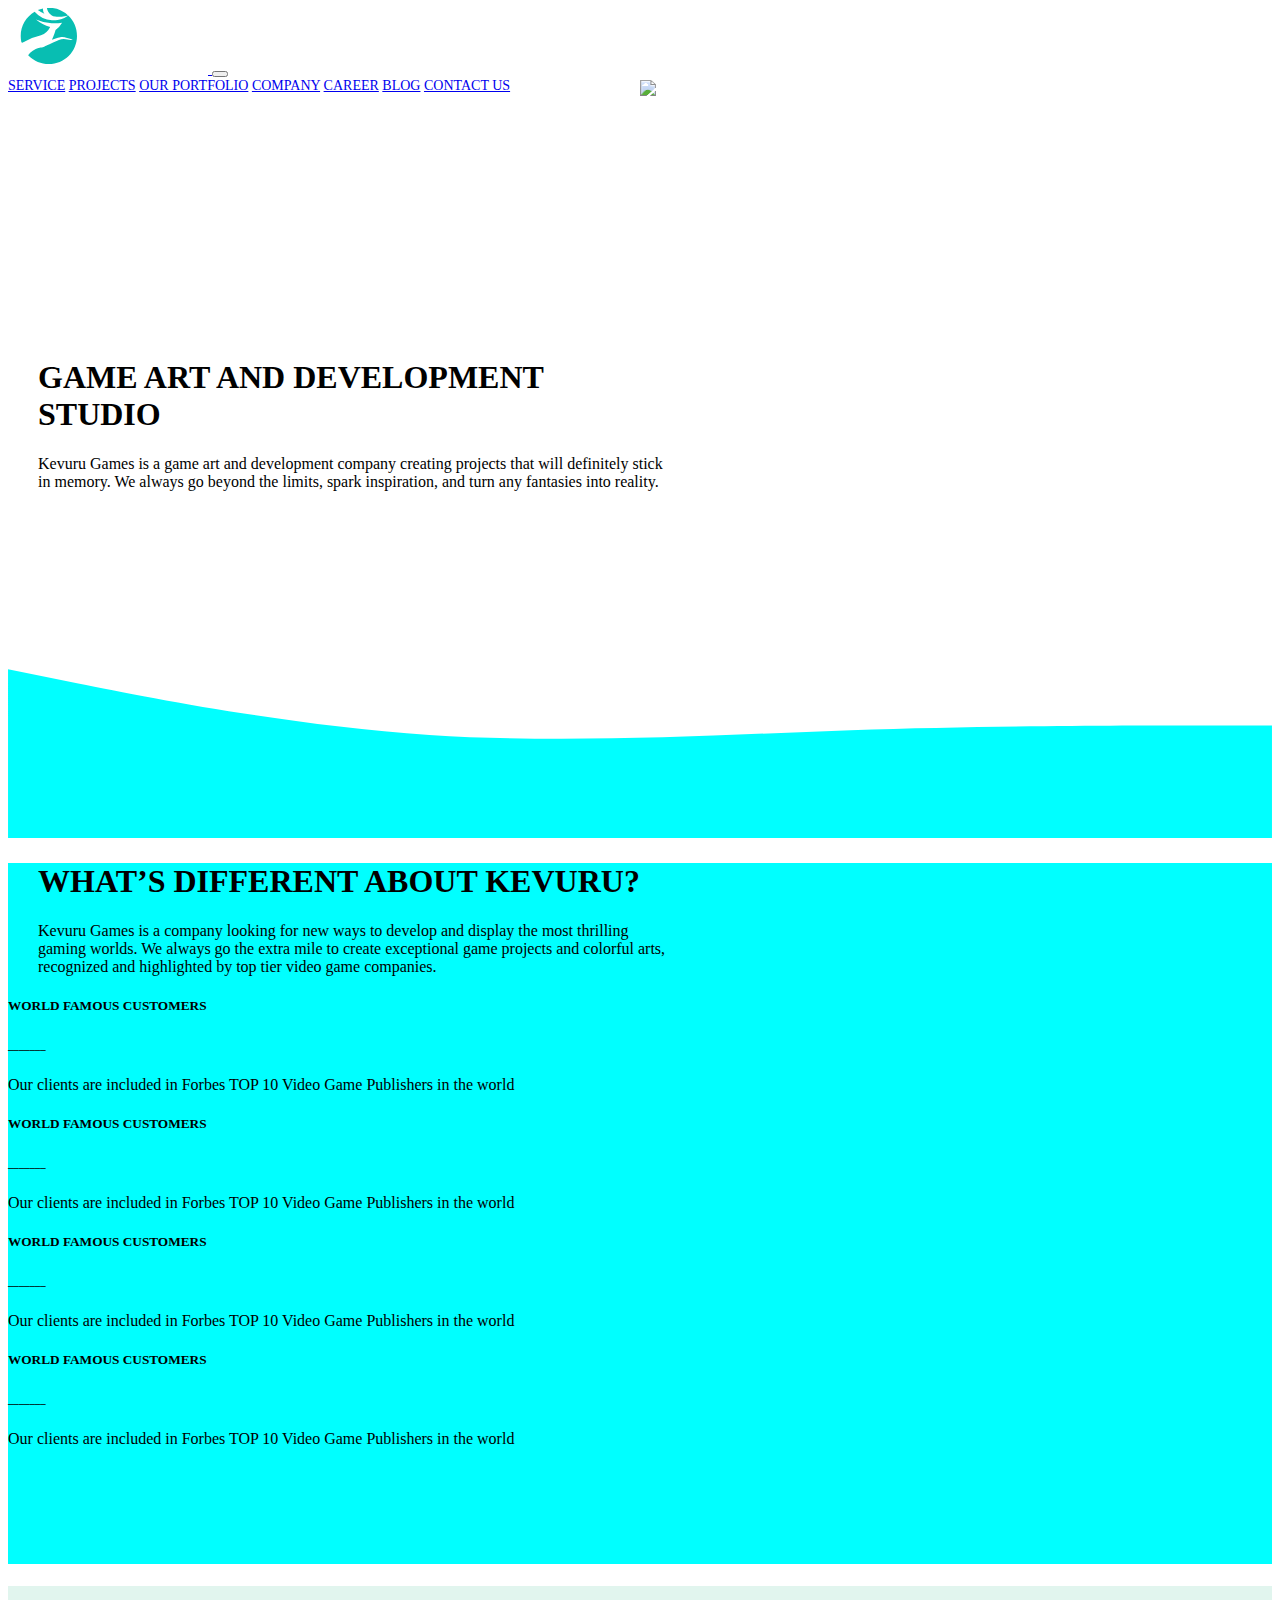
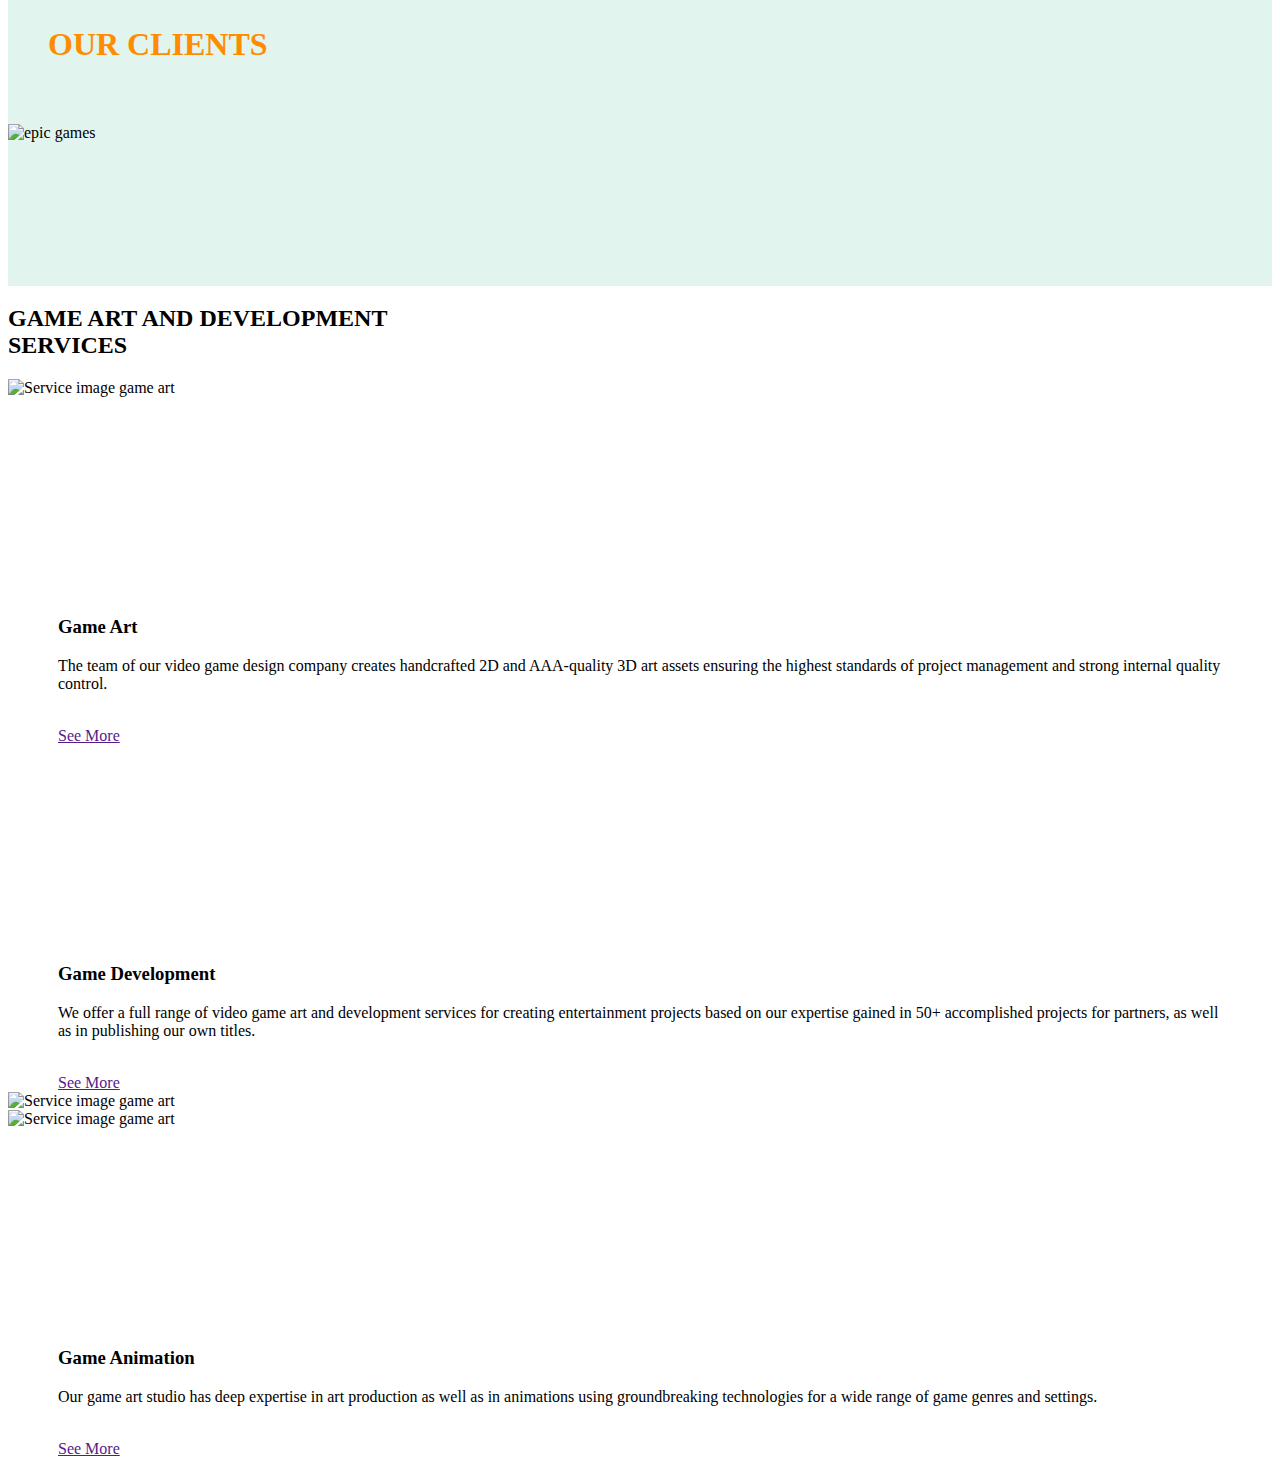
==== index.html @ 8a3c33a3 "first commit" ====
<!DOCTYPE html>
<html lang="en">

<head>
    <!-- Required meta tags -->
    <meta charset="utf-8" />
    <meta name="viewport" content="width=device-width, initial-scale=1" />

    <!-- Bootstrap CSS -->
    <link href="https://cdn.jsdelivr.net/npm/bootstrap@5.0.2/dist/css/bootstrap.min.css" rel="stylesheet"
        integrity="sha384-EVSTQN3/azprG1Anm3QDgpJLIm9Nao0Yz1ztcQTwFspd3yD65VohhpuuCOmLASjC" crossorigin="anonymous" />
    <link rel="stylesheet" href="assets/style.css">

    <title>Hello, world!</title>
</head>

<body>
    <header id="nav-bar" class="fixed-top">
        <nav class="navbar navbar-expand-lg navbar-dark bg-transparant">
            <div class="container">
                <a href="https://kevurugames.com/" class="navbar-brand">
                    <img src="assets/img/logo.svg" alt="Kevuru Games Logo">
                    <!--<img src="/wp-content/themes/classy/dist/img/logo_ten_years.svg" style="width: 200px; margin-top: -30px;" alt="Kevuru Games Logo">-->
                </a>
                <button class="navbar-toggler" type="button" data-bs-toggle="collapse"
                    data-bs-target="#navbarNavAltMarkup" aria-controls="navbarNavAltMarkup" aria-expanded="false"
                    aria-label="Toggle navigation">
                    <span class="navbar-toggler-icon"></span>
                </button>
                <div class="collapse navbar-collapse" id="navbarNavAltMarkup">
                    <div class="navbar-nav fw-bolder font-s-1 ms-auto">
                        <a class="nav-link active mx-2" aria-current="page" href="#">SERVICE</a>
                        <a class="nav-link mx-2" href="project.html">PROJECTS</a>
                        <a class="nav-link mx-2" href="#">OUR PORTFOLIO</a>
                        <a class="nav-link mx-2" href="#">COMPANY</a>
                        <a class="nav-link mx-2" href="#">CAREER</a>
                        <a class="nav-link mx-2" href="#">BLOG</a>
                        <a class="nav-link mx-2" href="#">CONTACT US</a>

                    </div>
                </div>
            </div>
        </nav>
    </header>
    <div class="container-fluid one">
        <section id="banner">
            <div class="se1">
                <h1 class="text-white">GAME ART AND DEVELOPMENT STUDIO</h1>
                <p class=" text-white fs-5">Kevuru Games is a game art and development
                    company creating projects that will definitely stick in memory. We always go beyond the
                    limits, spark inspiration, and turn any fantasies into reality.</p>

            </div>
            <svg xmlns="http://www.w3.org/2000/svg" viewBox="0 0 1440 320">
                <path fill="aqua" fill-opacity="1"
                    d="M0,128L80,144C160,160,320,192,480,202.7C640,213,800,203,960,197.3C1120,192,1280,192,1360,192L1440,192L1440,320L1360,320C1280,320,1120,320,960,320C800,320,640,320,480,320C320,320,160,320,80,320L0,320Z">
                </path>
            </svg>
        </section>

        <section class="service">
            <div class="se2">
                <h1 class="">WHAT’S DIFFERENT
                    ABOUT KEVURU?</h1>
                <p class=" text-white fs-5">Kevuru Games is a company looking for new ways to develop and display the
                    most thrilling gaming worlds. We always go the extra mile to create exceptional game projects and
                    colorful arts, recognized and highlighted by top tier video game companies.</p>
            </div>
            <div class="row">
                <div class="col-sm-3">
                    <div class="card cd">
                        <div class="card-body">
                            <h5 class="card-title">WORLD FAMOUS CUSTOMERS</h5>
                            <h6 class="card-subtitle mb-2 text-muted">_______</h6>
                            <p class="card-text">Our clients are included in Forbes TOP 10 Video Game Publishers in the
                                world</p>
                        </div>
                    </div>
                </div>
                <div class="col-sm-3">

                    <div class="card cd">
                        <div class="card-body">
                            <h5 class="card-title">WORLD FAMOUS CUSTOMERS</h5>
                            <h6 class="card-subtitle mb-2 text-muted">_______</h6>
                            <p class="card-text">Our clients are included in Forbes TOP 10 Video Game Publishers in the
                                world</p>
                        </div>
                    </div>
                </div>
                <div class="col-sm-3">
                    <div class="card cd">
                        <div class="card-body">
                            <h5 class="card-title">WORLD FAMOUS CUSTOMERS</h5>
                            <h6 class="card-subtitle mb-2 text-muted">_______</h6>
                            <p class="card-text">Our clients are included in Forbes TOP 10 Video Game Publishers in the
                                world</p>
                        </div>
                    </div>
                </div>
                <div class="col-sm-3">
                    <div class="card cd">
                        <div class="card-body">
                            <h5 class="card-title">WORLD FAMOUS CUSTOMERS</h5>
                            <h6 class="card-subtitle mb-2 text-muted">_______</h6>
                            <p class="card-text">Our clients are included in Forbes TOP 10 Video Game Publishers in the
                                world</p>
                        </div>
                    </div>
                </div>
            </div>
    </div>
    </section>
    <img src="https://kevurugames.com/wp-content/themes/classy/dist/img/personages/personages-1.png" width="50%"
        class="gobsay">
    </div>
    <div class="container-fluid two">
        <section class="text-center client">
            <h1> OUR CLIENTS</h1>
            <img src="https://kevurugames.com/wp-content/uploads/2020/11/epic-games.svg"
                class="attachment-full size-full" alt="epic games" height="80" width="68" title="epic games 28">
        </section>
    </div>

    <div class="container-fluid there">
        <section class="">
            <h2 class="text-end fs-1 me-5 mt-5"><span class="text-info">GAME ART</span> AND DEVELOPMENT<br>SERVICES
            </h2>
        </section>
        <div class="row">
            <div class="col-sm-6">
                <img src="	https://kevurugames.com/wp-content/themes/classy/dist/img/page/home/service/game-art.png"
                    alt="Service image game art" title="Service image game art" width="120%">
            </div>
            <div class="col-sm-6 ">
                <h3 class="pt-10 fs-1 fw-bolder">Game Art</h3>
                <p class="pp-10 text-justify">
                    The team of our video game design company creates handcrafted 2D and AAA-quality 3D art assets
                    ensuring the highest standards of project management and strong internal quality control.
                </p>
                <br>
                <a href="" class="btn btn-info btn-lg pp-10 text-white">See More</a>
            </div>
        </div>
        <div class="row">
            <div class="col-sm-6 ">
                <h3 class="pt-10 fs-1 fw-bolder">Game Development</h3>
                <p class="pp-10 text-justify">
                    We offer a full range of video game art and development services for creating entertainment projects
                    based on our expertise gained in 50+ accomplished projects for partners, as well as in publishing
                    our own titles.
                </p>
                <br>
                <a href="" class="btn btn-info btn-lg pp-10 text-white">See More</a>
            </div>
            <div class="col-sm-6">
                <img src="https://kevurugames.com/wp-content/themes/classy/dist/img/page/home/service/game-development.png"
                    alt="Service image game art" title="Service image game art" width="120%">
            </div>
        </div>
        <div class="row">
            <div class="col-sm-6">
                <img src="https://kevurugames.com/wp-content/themes/classy/dist/img/page/home/service/game-animation.png"
                    alt="Service image game art" title="Service image game art" width="100%">
            </div>
            <div class="col-sm-6 ">
                <h3 class="pt-10 fs-1 fw-bolder">Game Animation</h3>
                <p class="pp-10 text-justify">
                    Our game art studio has deep expertise in art production as well as in animations using
                    groundbreaking technologies for a wide range of game genres and settings.
                </p>
                <br>
                <a href="" class="btn btn-info btn-lg pp-10 text-white">See More</a>
            </div>
        </div>
    </div>

    <!-- Optional JavaScript; choose one of the two! -->
    <script src="assets/script.js"></script>

    <!-- Option 1: Bootstrap Bundle with Popper -->
    <script src="https://cdn.jsdelivr.net/npm/bootstrap@5.0.2/dist/js/bootstrap.bundle.min.js"
        integrity="sha384-MrcW6ZMFYlzcLA8Nl+NtUVF0sA7MsXsP1UyJoMp4YLEuNSfAP+JcXn/tWtIaxVXM"
        crossorigin="anonymous"></script>

    <!-- Option 2: Separate Popper and Bootstrap JS -->
    <!--
    <script src="https://cdn.jsdelivr.net/npm/@popperjs/core@2.9.2/dist/umd/popper.min.js" integrity="sha384-IQsoLXl5PILFhosVNubq5LC7Qb9DXgDA9i+tQ8Zj3iwWAwPtgFTxbJ8NT4GN1R8p" crossorigin="anonymous"></script>
    <script src="https://cdn.jsdelivr.net/npm/bootstrap@5.0.2/dist/js/bootstrap.min.js" integrity="sha384-cVKIPhGWiC2Al4u+LWgxfKTRIcfu0JTxR+EQDz/bgldoEyl4H0zUF0QKbrJ0EcQF" crossorigin="anonymous"></script>
    -->
</body>

</html>
---- assets/style.css ----
body{
    padding: 0;
}
.navbar-nav>li>a {
    padding-top: 10px;
    padding-bottom: 10px;
    line-height: 15px;
    font-size: 24px;
}

.navbar {
    min-height: 130px;
}

.font-s-1 {
    font-size: 14px;
}

.one{
    position: relative; 
}

#banner {
    background-image: url('https://kevurugames.com/wp-content/uploads/2020/11/slide-bg1.jpg.webp');
}
#banner2 {
    background-image: url('https://kevurugames.com/wp-content/uploads/2020/10/bg-1.png');
    background-size: cover;
}
#banner3 {
    background-image: url('https://kevurugames.com/wp-content/uploads/2020/11/Unity-Development-min.jpg');
    background-size: cover;
}


.se1{
    padding-top: 200px;
    width: 50%;
    margin-left: 30px;
    padding-bottom: 50px;
  

}

.se2{
    width: 50%;
    margin-left: 30px;
}

.gobsay{
    position: absolute;
    top: 80px;
    right: 0;
   
}

svg {
    width: 100%;
  }

.banner__title_home {
    color: #fff;
    font-size: 60px;
    max-width: 650px;
    text-shadow: none;
    letter-spacing: .015em;
    line-height: 1.05;
}

.service{
    display: block;
box-sizing: border-box;
padding-bottom: 100px;
background-color: aqua;
}
.service2{
    display: block;
box-sizing: border-box;
padding-bottom: 100px;
background-image: url('https://kevurugames.com/wp-content/uploads/2020/10/bg-1.png');
}

.cd{
    border-radius: 0px 35px 0px 35px ;
}

.client{
    background-color: rgb(225, 245, 238);
    height: 300px;
}

.client > h1{
    color: #FF8C00;
    padding: 40px;
    font-family: cursive;
}

.pt-10{
    padding-top: 200px;
    margin-left: 50px;
    margin-right: 50px;
}

.pp-10{
    margin-left: 50px;
    margin-right: 50px;
}

.photo{
    height: 250px;
    padding: 10px;
}


.se4{
    background: #ebf8f9 linear-gradient(179.96deg,#fff .04%,hsla(0,0%,100%,0) 43.8%);
}

.drone{
    background-image: url(https://kevurugames.com/wp-content/themes/classy/dist/img/page/portfolio/quadcopter2.png);
    background-size: cover;
    background-position: center;
    z-index: 0;
    width: 100vh;
    height: 100vh;
    position: relative;
}
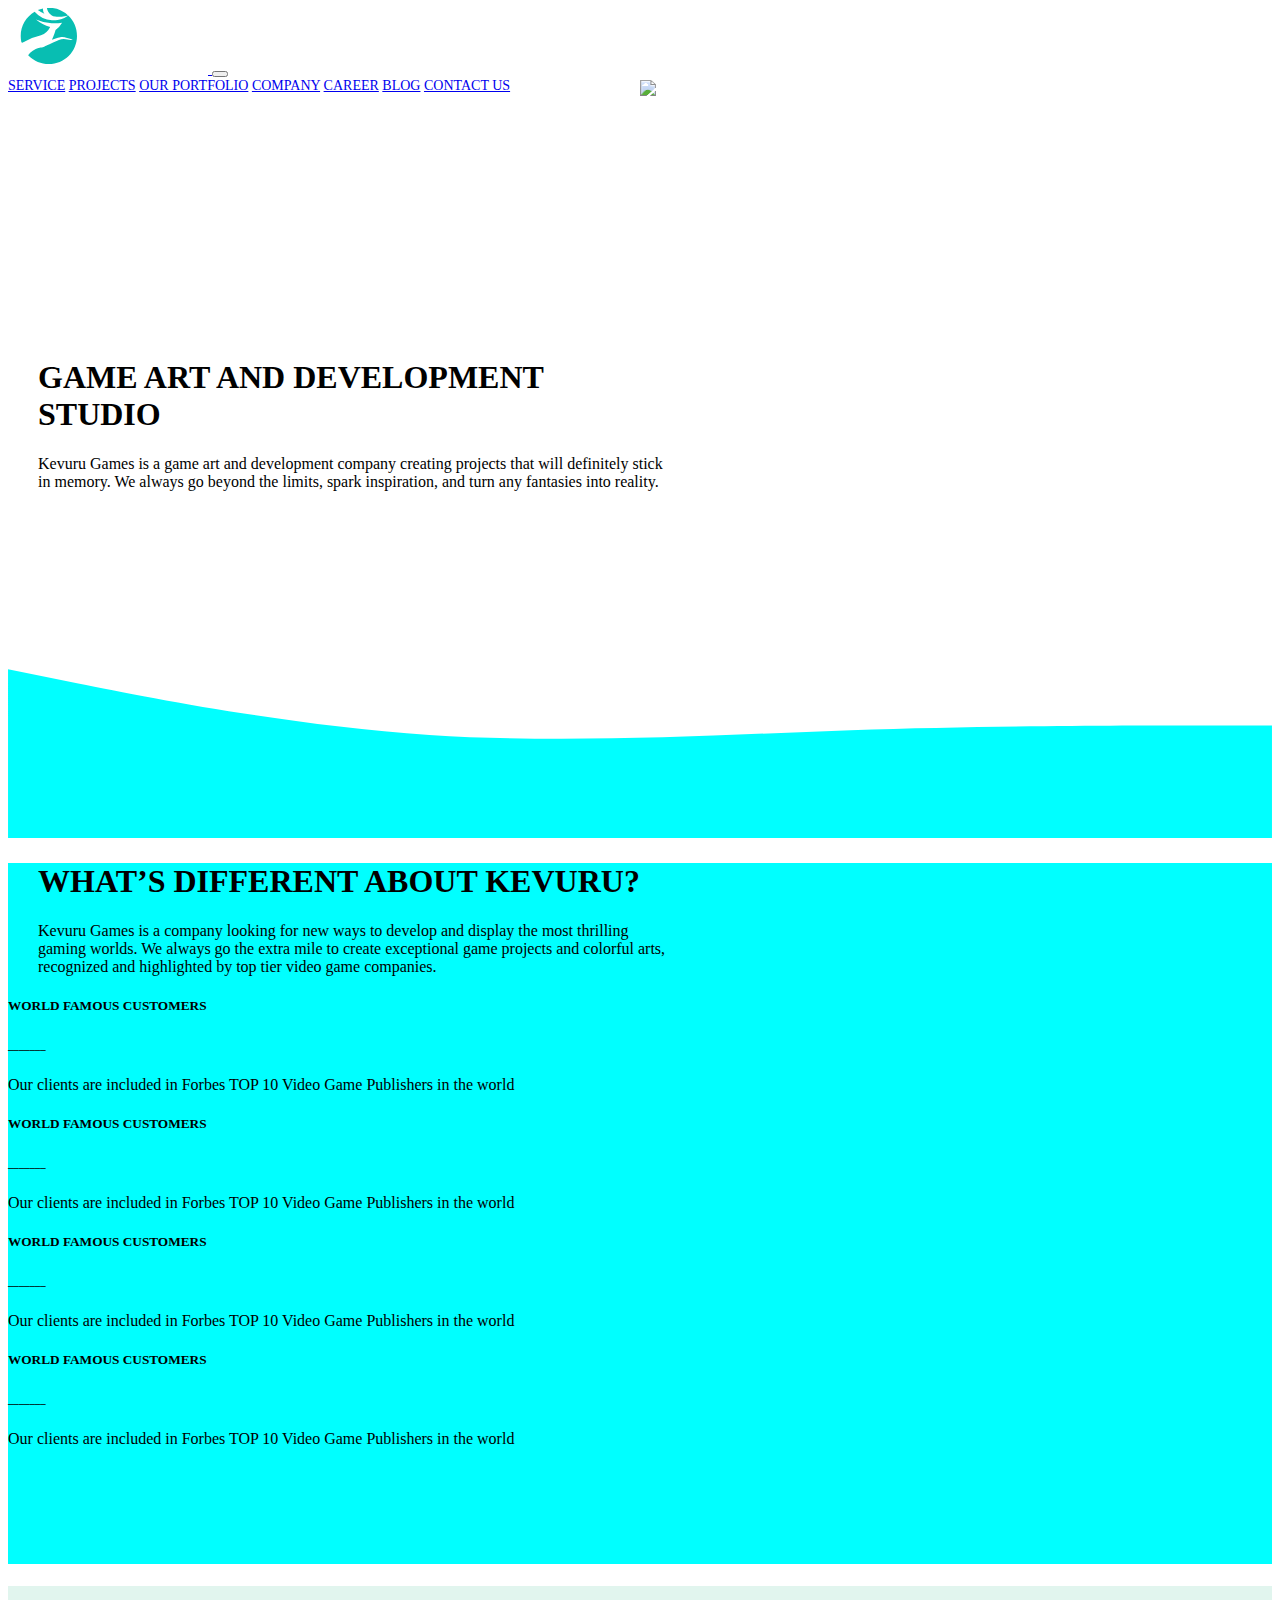
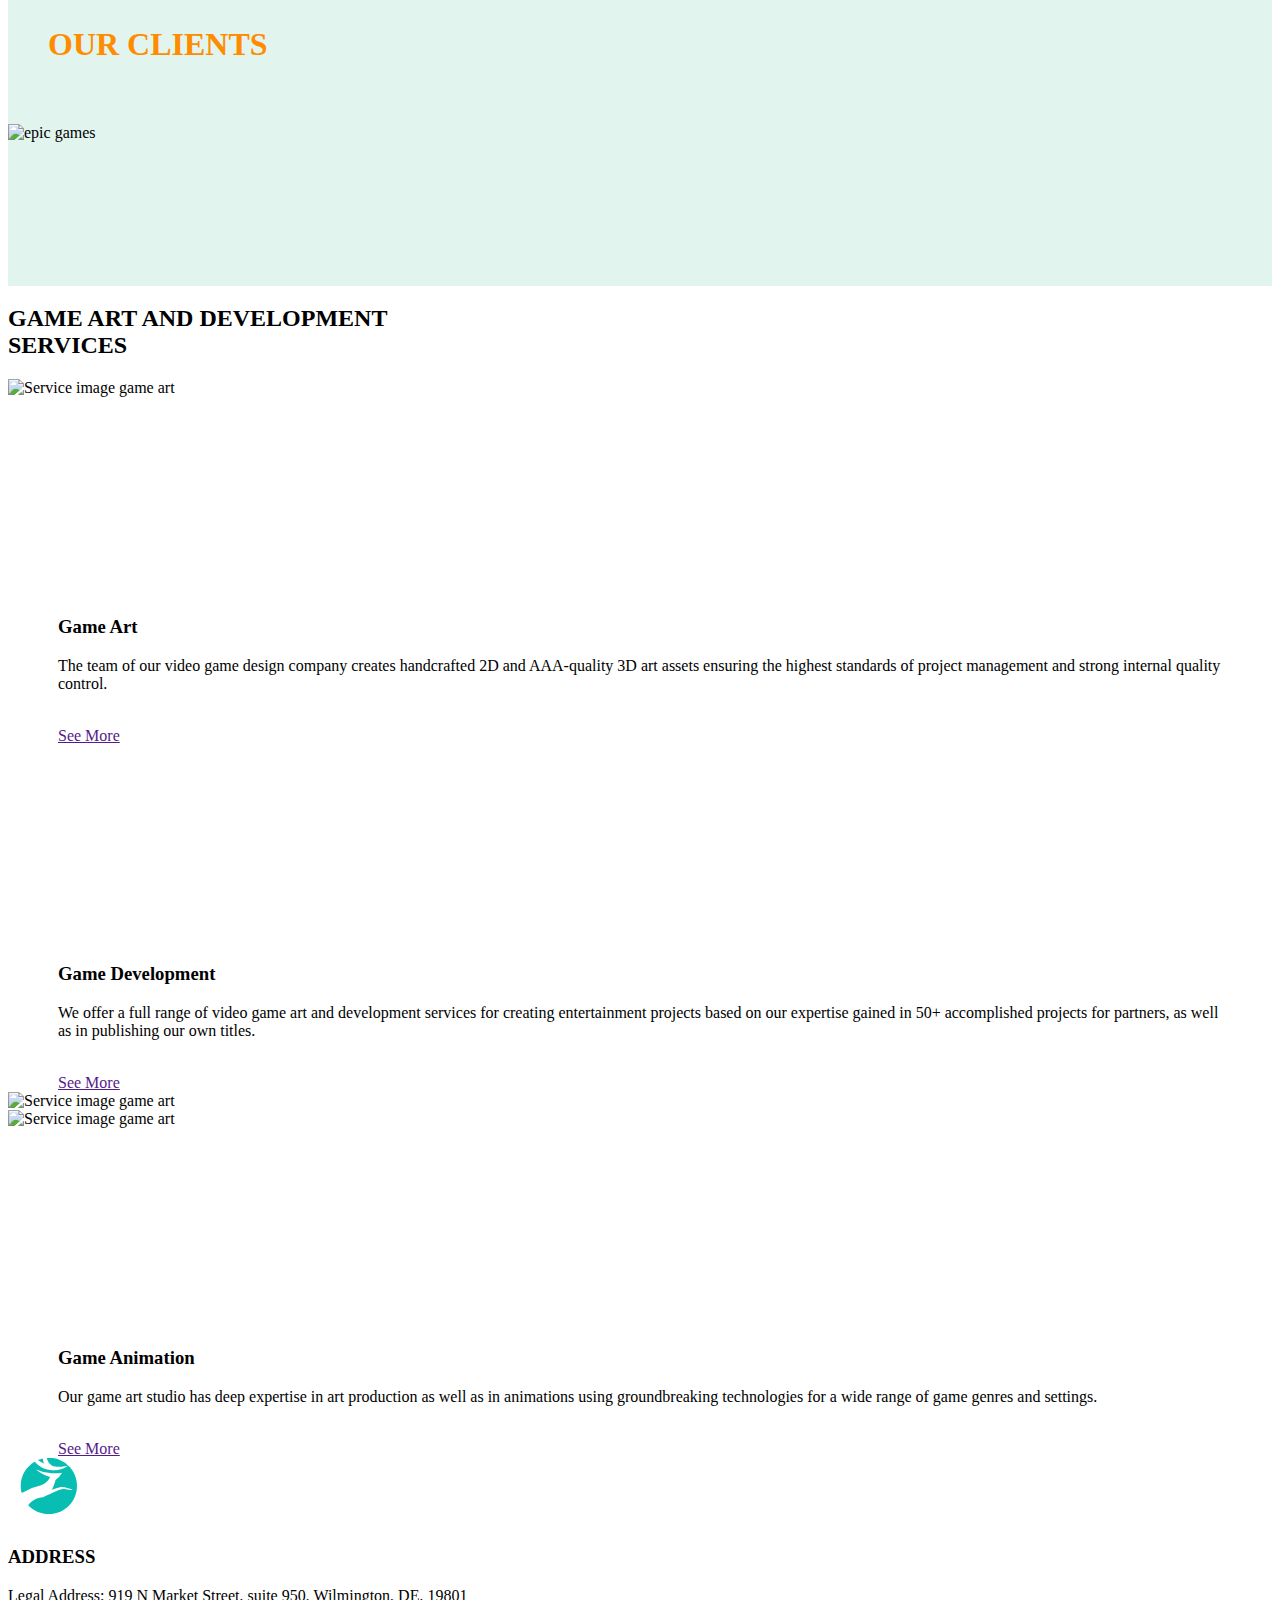
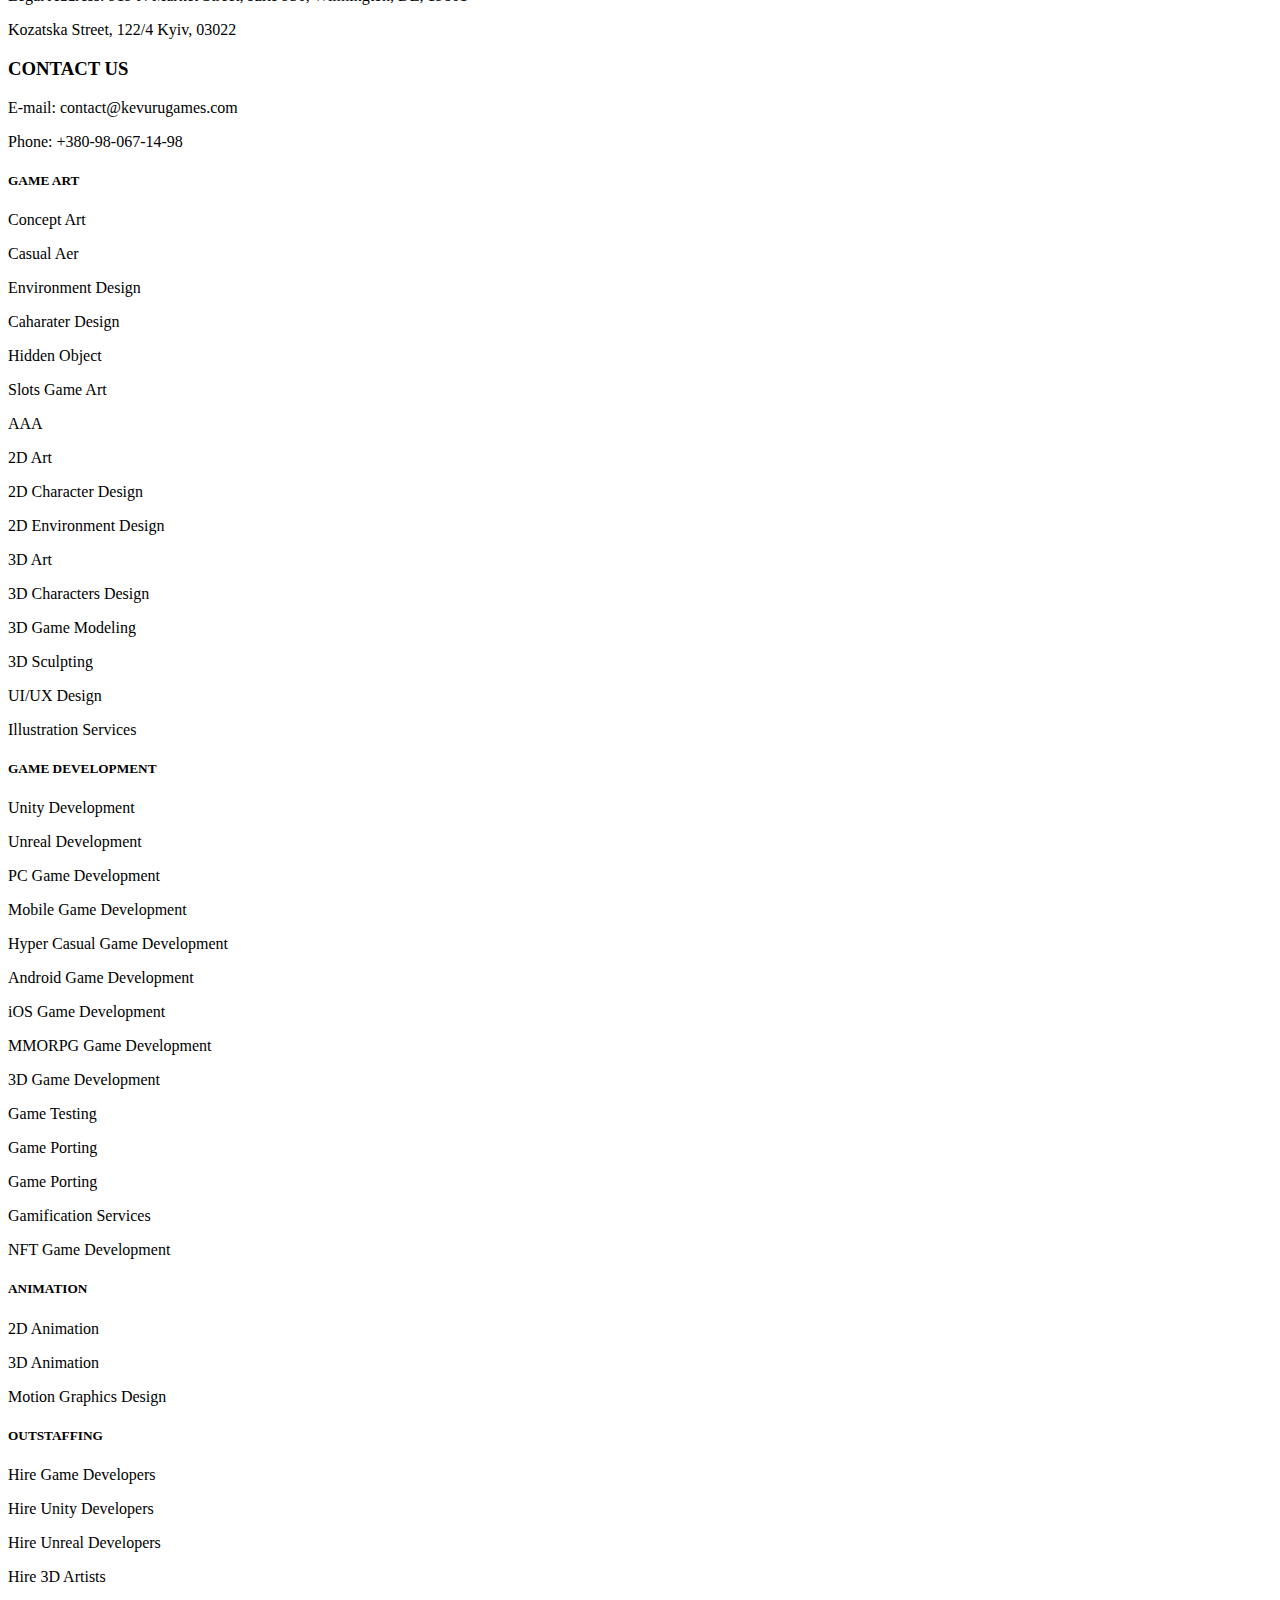
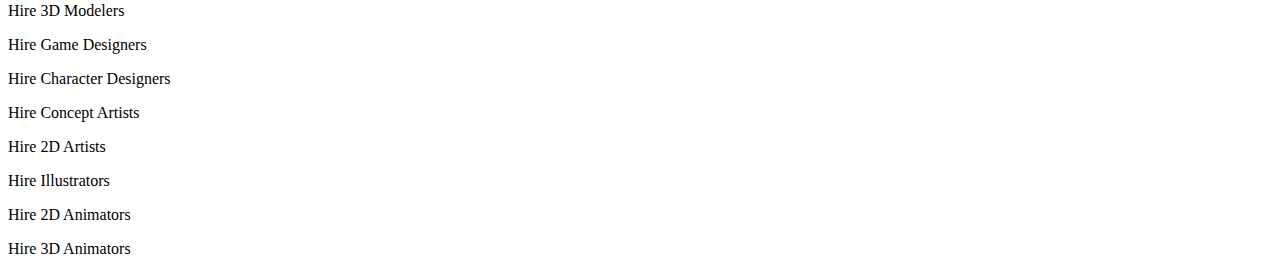
==== commit a7f269f0: "add favicon" ====
--- a/index.html
+++ b/index.html
@@ -10,6 +10,12 @@
     <link href="https://cdn.jsdelivr.net/npm/bootstrap@5.0.2/dist/css/bootstrap.min.css" rel="stylesheet"
         integrity="sha384-EVSTQN3/azprG1Anm3QDgpJLIm9Nao0Yz1ztcQTwFspd3yD65VohhpuuCOmLASjC" crossorigin="anonymous" />
     <link rel="stylesheet" href="assets/style.css">
+
+    <link
+      rel="shortcut icon"
+      href="https://kevurugames.com/favicon.ico"
+      type="image/x-icon"
+    />
 
     <title>Hello, world!</title>
 </head>
@@ -175,6 +181,83 @@
         </div>
     </div>
 
+    <!-- footer -->
+    <section class="container-fluid px-5 py-5 bg-dark">
+        <div class="row py-5 px-5">
+          <div class="col-md-2">
+            <img src="assets/img/logo.svg" alt="logo kevuru" />
+            <h3 class="text-primary my-5">ADDRESS</h3>
+            <p class="text-white mb-2">
+              Legal Address: 919 N Market Street, suite 950, Wilmington, DE, 19801
+            </p>
+            <p class="text-white mb-5">Kozatska Street, 122/4 Kyiv, 03022</p>
+            <h3 class="text-primary mb-3">CONTACT US</h3>
+            <p class="text-white mb-3">
+              E-mail: <span class="text-primary">contact@kevurugames.com</span>
+            </p>
+            <p class="text-white fs-6">Phone: +380-98-067-14-98</p>
+          </div>
+          <div class="col-md-2 text-white mx-5 mt-3">
+            <h5 class="mb-5 text-primary">GAME ART</h5>
+            <p class="my-2">Concept Art</p>
+            <p class="my-2">Casual Aer</p>
+            <p class="my-2">Environment Design</p>
+            <p class="my-2">Caharater Design</p>
+            <p class="my-2">Hidden Object</p>
+            <p class="my-2">Slots Game Art</p>
+            <p class="my-2">AAA</p>
+            <p class="my-2">2D Art</p>
+            <p class="my-2">2D Character Design</p>
+            <p class="my-2">2D Environment Design</p>
+            <p class="my-2">3D Art</p>
+            <p class="my-2">3D Characters Design</p>
+            <p class="my-2">3D Game Modeling</p>
+            <p class="my-2">3D Sculpting</p>
+            <p class="my-2">UI/UX Design</p>
+            <p class="my-2">Illustration Services</p>
+          </div>
+          <div class="col-md-3 text-white mx-5 mt-3">
+            <h5 class="mb-5 text-primary">GAME DEVELOPMENT</h5>
+            <p class="my-2">Unity Development</p>
+            <p class="my-2">Unreal Development</p>
+            <p class="my-2">PC Game Development</p>
+            <p class="my-2">Mobile Game Development</p>
+            <p class="my-2">Hyper Casual Game Development</p>
+            <p class="my-2">Android Game Development</p>
+            <p class="my-2">iOS Game Development</p>
+            <p class="my-2">MMORPG Game Development</p>
+            <p class="my-2">3D Game Development</p>
+            <p class="my-2">Game Testing</p>
+            <p class="my-2">Game Porting</p>
+            <p class="my-2">Game Porting</p>
+            <p class="my-2">Gamification Services</p>
+            <p class="my-2">NFT Game Development</p>
+          </div>
+          <div class="col-md-2 text-white mx-5 mt-3">
+            <h5 class="mb-5 text-primary">ANIMATION</h5>
+            <p class="my-2">2D Animation</p>
+            <p class="my-2">3D Animation</p>
+            <p class="my-2">Motion Graphics Design</p>
+          </div>
+          <div class="col-md-3 text-white mx-5 mt-3">
+            <h5 class="mb-5 text-primary">OUTSTAFFING</h5>
+            <p class="my-2">Hire Game Developers</p>
+            <p class="my-2">Hire Unity Developers</p>
+            <p class="my-2">Hire Unreal Developers</p>
+            <p class="my-2">Hire 3D Artists</p>
+            <p class="my-2">Hire 3D Modelers</p>
+            <p class="my-2">Hire Game Designers</p>
+            <p class="my-2">Hire Character Designers</p>
+            <p class="my-2">Hire Concept Artists</p>
+            <p class="my-2">Hire 2D Artists</p>
+            <p class="my-2">Hire Illustrators</p>
+            <p class="my-2">Hire 2D Animators</p>
+            <p class="my-2">Hire 3D Animators</p>
+          </div>
+        </div>
+    </section>
+      <!-- end footer -->
+
     <!-- Optional JavaScript; choose one of the two! -->
     <script src="assets/script.js"></script>
 
--- a/assets/style.css
+++ b/assets/style.css
@@ -124,4 +124,47 @@
     width: 100vh;
     height: 100vh;
     position: relative;
+}
+
+.icons{
+    background-image: url(https://kevurugames.com/wp-content/themes/classy/dist/img/page/2d/benefits-wreath.png);
+    background-size: cover;
+    height: 65px;
+    width: 120px;
+}
+
+.icon{
+    width: 40px;
+    height: 40px;
+}
+
+#uper-top-footer{
+    background-image: url(https://kevurugames.com/wp-content/themes/classy/dist/img/footer-bg-top.png);
+    background-size: cover;
+    width: 100%;
+    height: 30px;
+    margin-left: 3px;
+}
+
+#top-footer{
+    background-image: url(https://kevurugames.com/wp-content/themes/classy/dist/img/footer-bg.jpg);
+    background-size: cover;
+    background-position: top left;
+    width: 100%;
+    height: 70%;
+}
+
+.kartu{
+    border-radius: 20px;
+    width: 600px;
+    background-color: rgba(0, 0, 0, 0.5);
+}
+
+.inputan{
+    border: none;
+    background: transparent;
+    border-bottom: 1px solid hsla(0,0%,100%,.25);
+    color: hsla(0,0%,100%,.7);
+    font-size: 14px;
+    width: 100%;
 }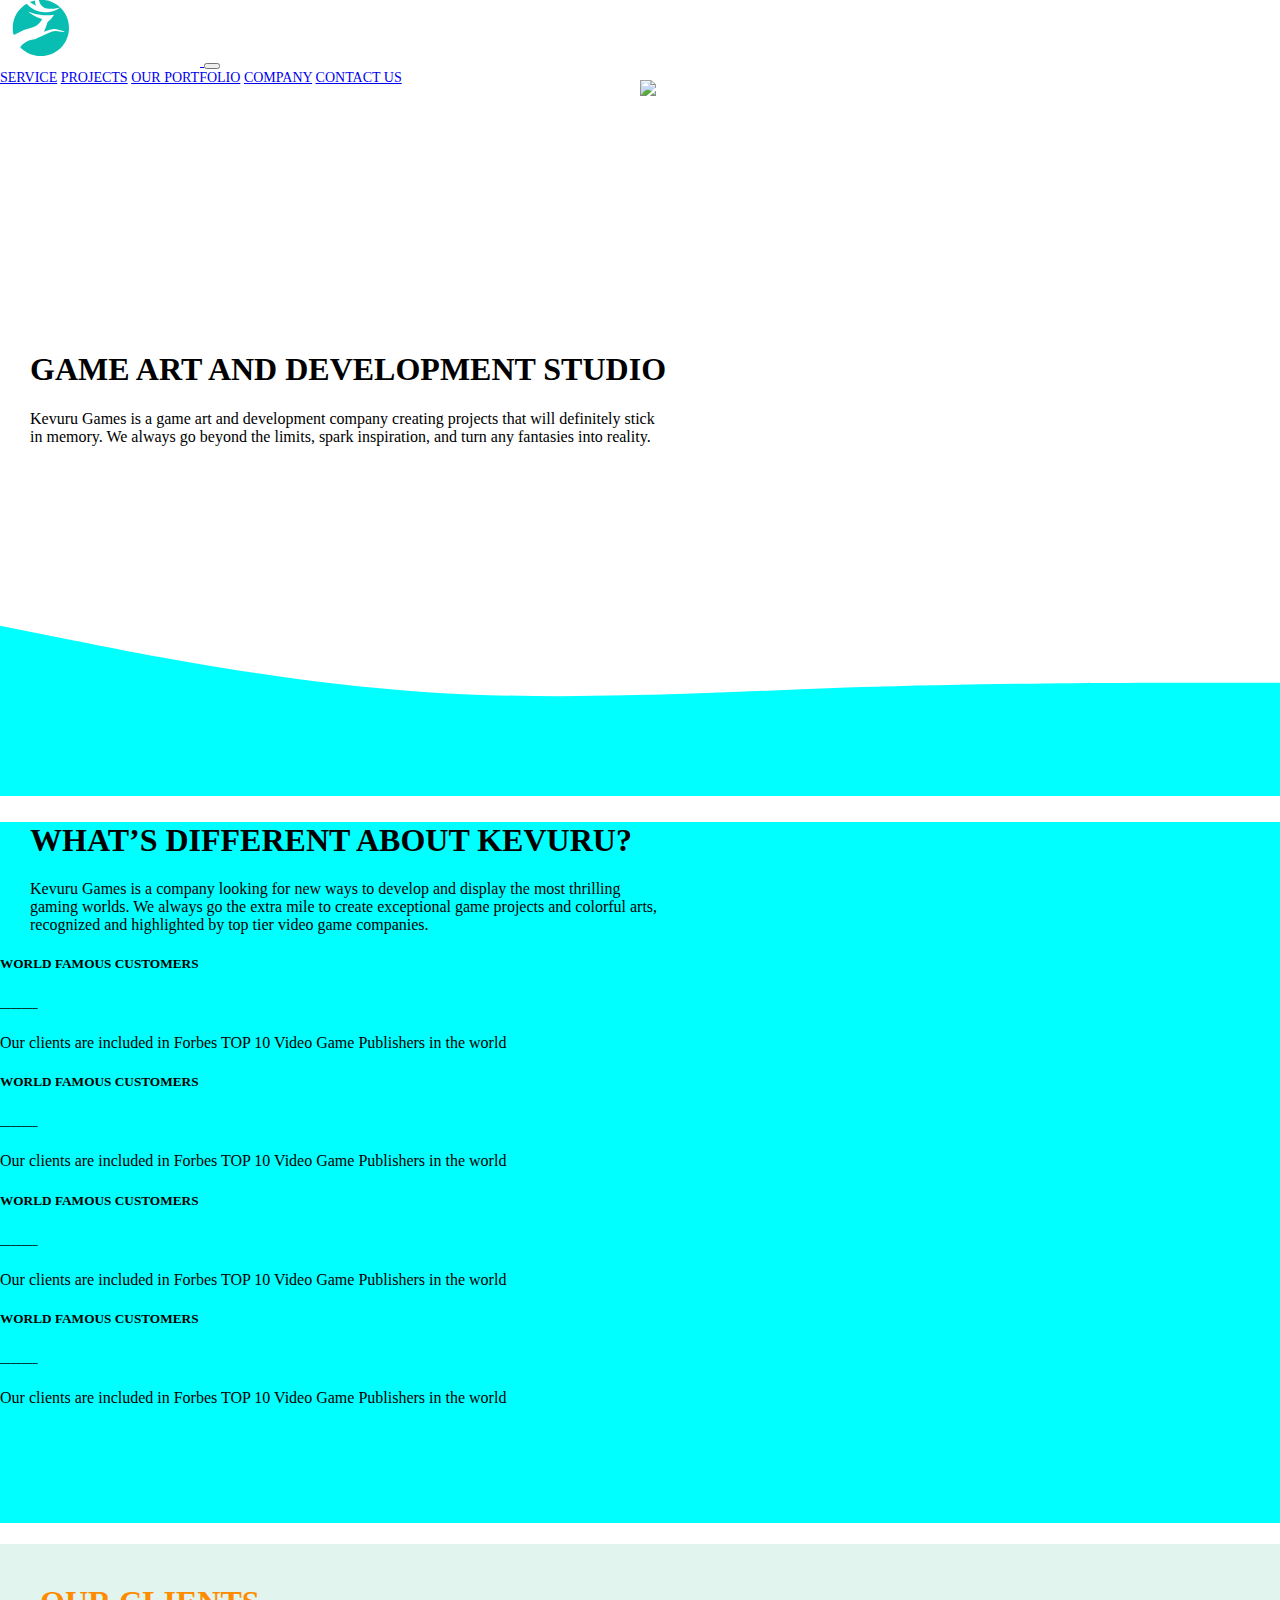
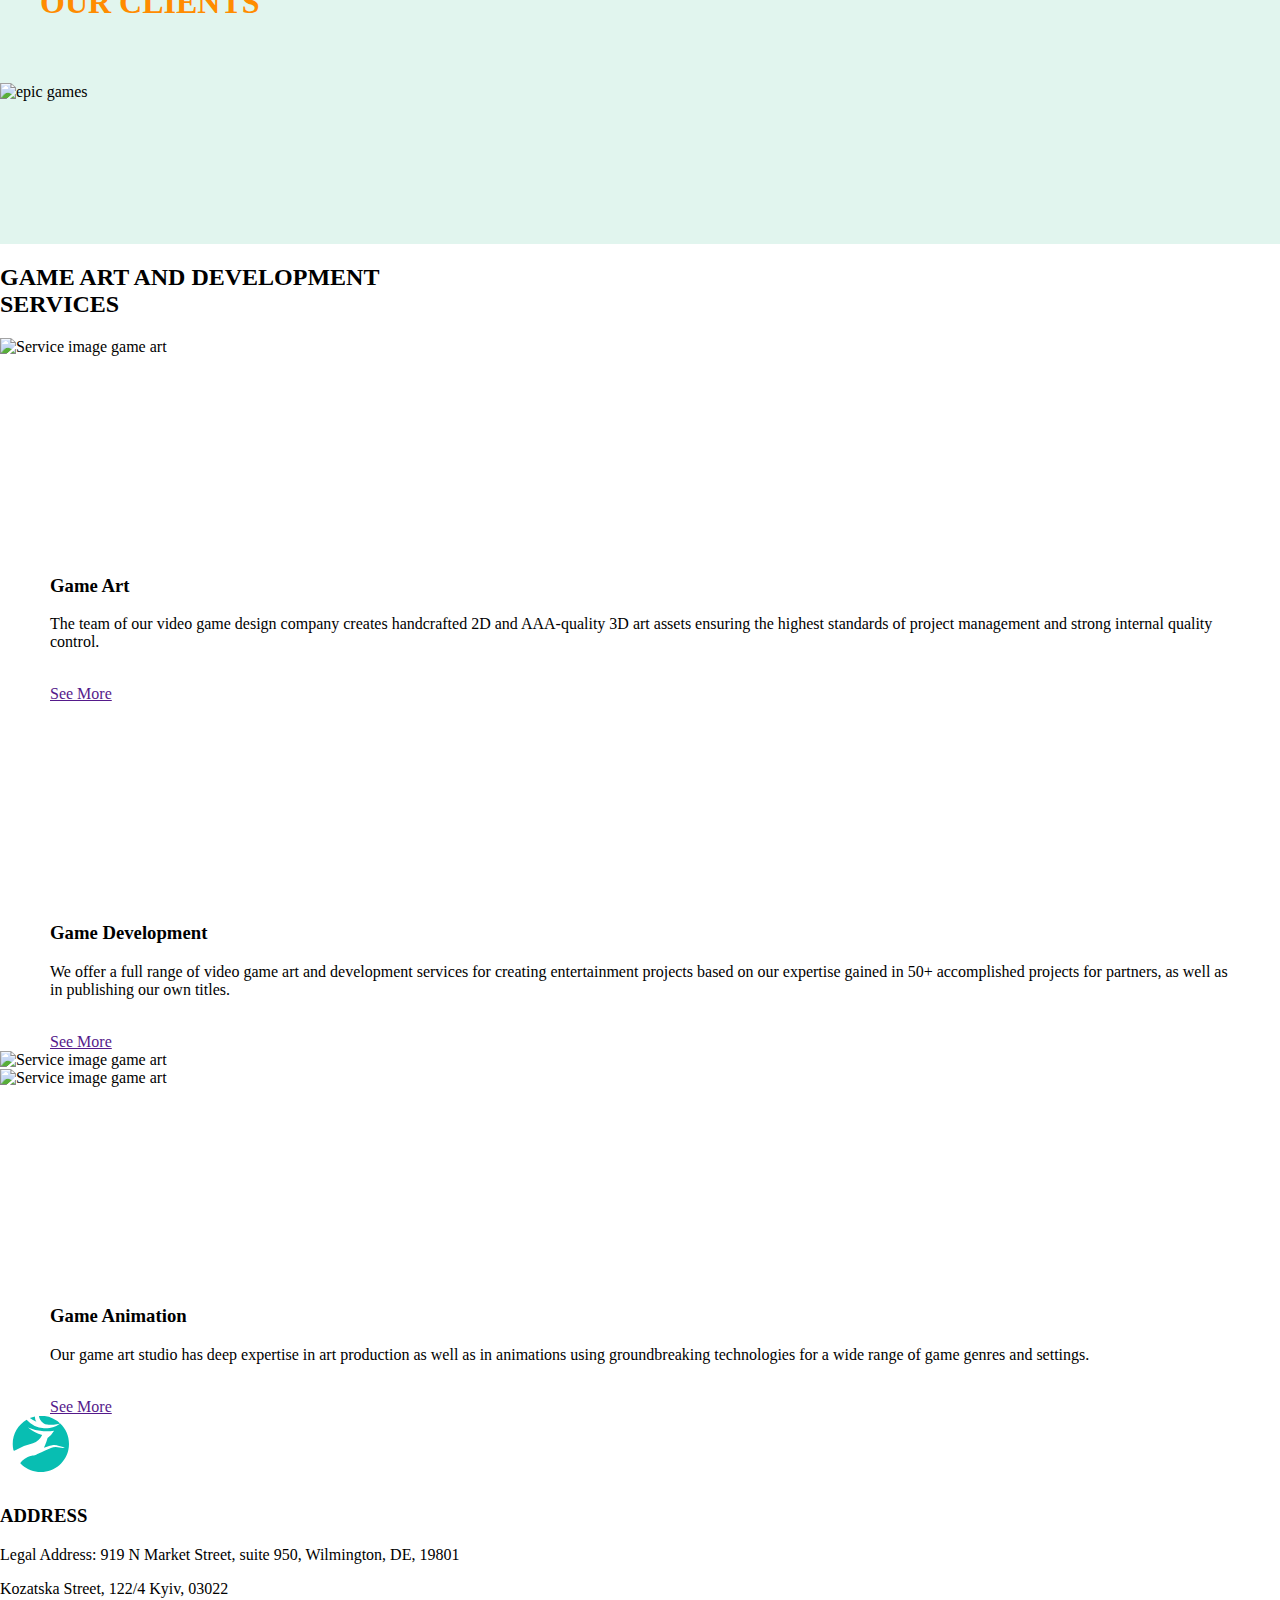
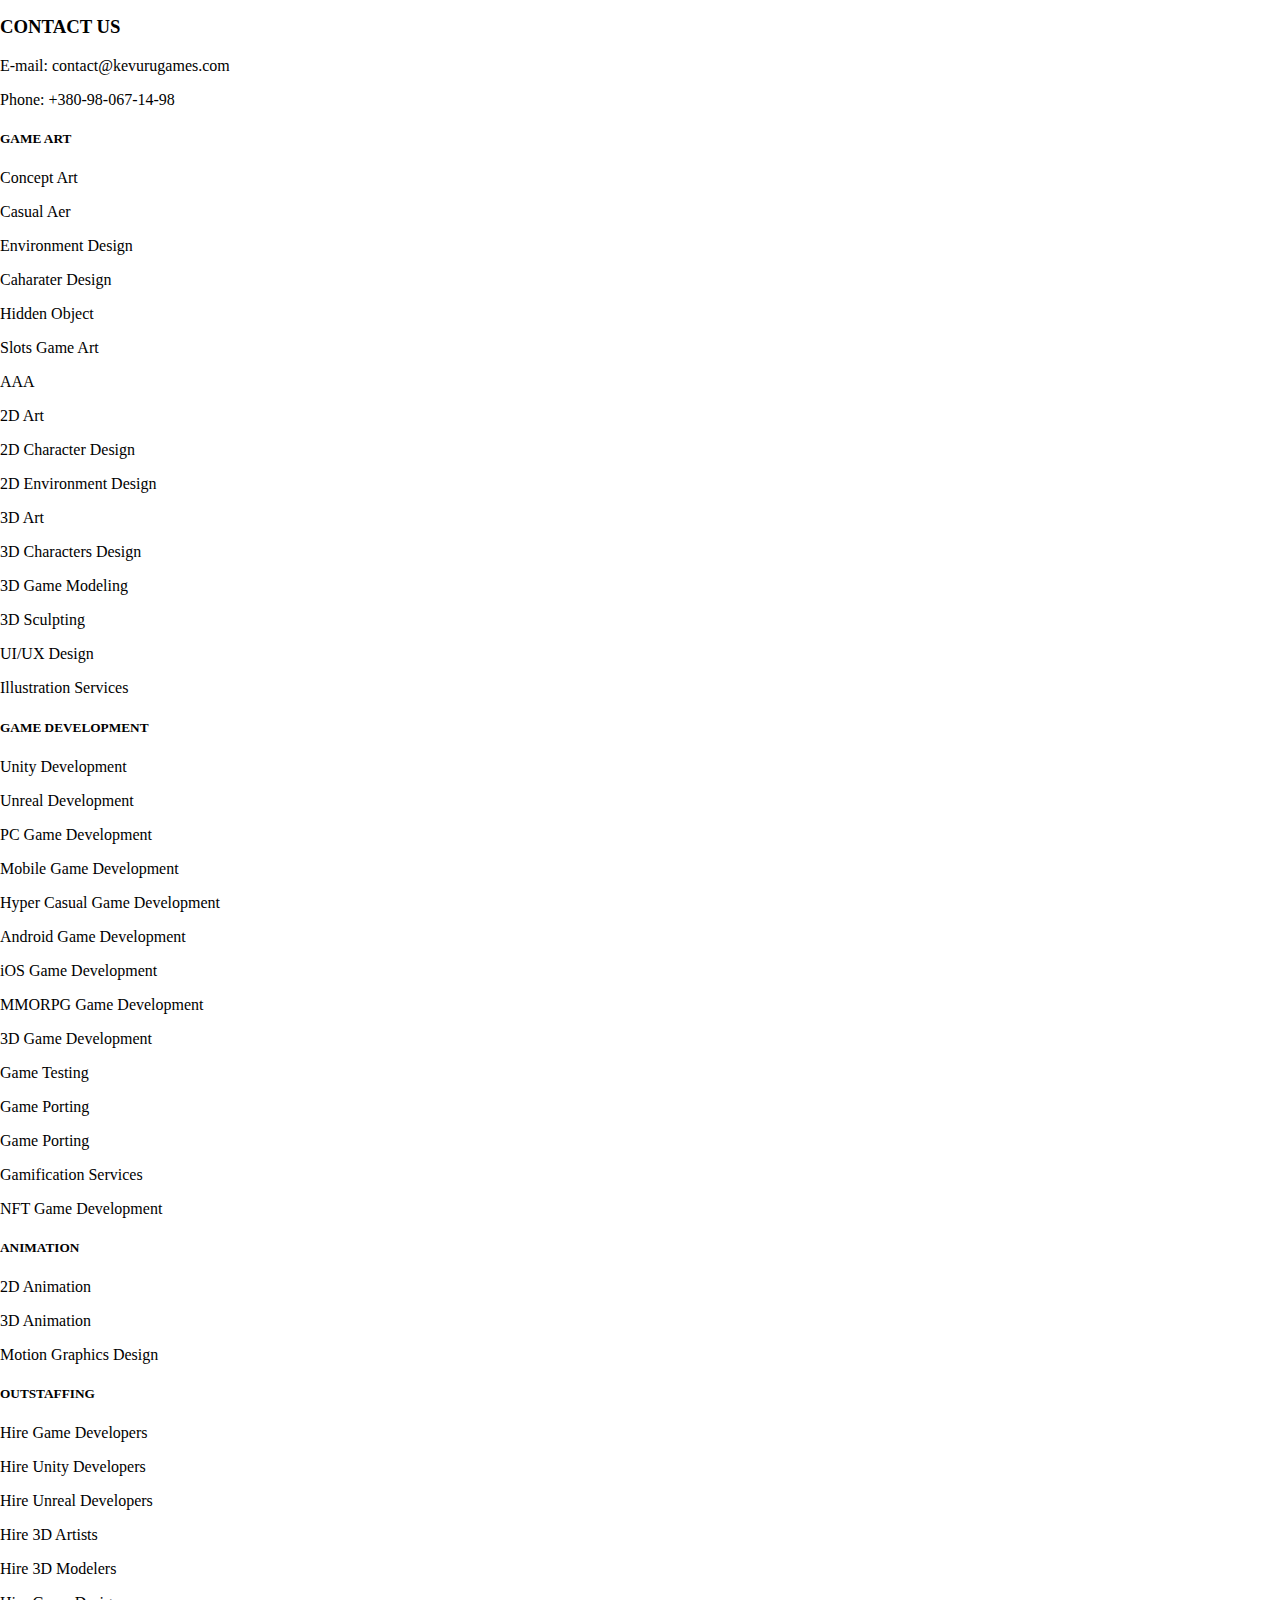
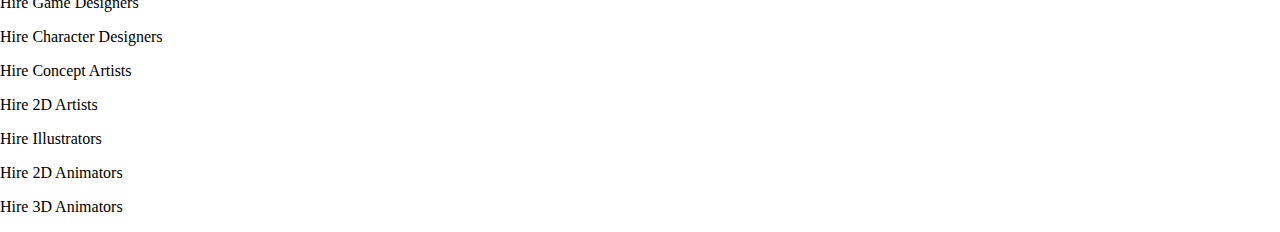
==== commit e57e5613: "Memperbaiki Link Navbar" ====
--- a/index.html
+++ b/index.html
@@ -11,11 +11,7 @@
         integrity="sha384-EVSTQN3/azprG1Anm3QDgpJLIm9Nao0Yz1ztcQTwFspd3yD65VohhpuuCOmLASjC" crossorigin="anonymous" />
     <link rel="stylesheet" href="assets/style.css">
 
-    <link
-      rel="shortcut icon"
-      href="https://kevurugames.com/favicon.ico"
-      type="image/x-icon"
-    />
+    <link rel="shortcut icon" href="https://kevurugames.com/favicon.ico" type="image/x-icon" />
 
     <title>Hello, world!</title>
 </head>
@@ -35,13 +31,11 @@
                 </button>
                 <div class="collapse navbar-collapse" id="navbarNavAltMarkup">
                     <div class="navbar-nav fw-bolder font-s-1 ms-auto">
-                        <a class="nav-link active mx-2" aria-current="page" href="#">SERVICE</a>
+                        <a class="nav-link active mx-2" aria-current="page" href="index.html">SERVICE</a>
                         <a class="nav-link mx-2" href="project.html">PROJECTS</a>
-                        <a class="nav-link mx-2" href="#">OUR PORTFOLIO</a>
-                        <a class="nav-link mx-2" href="#">COMPANY</a>
-                        <a class="nav-link mx-2" href="#">CAREER</a>
-                        <a class="nav-link mx-2" href="#">BLOG</a>
-                        <a class="nav-link mx-2" href="#">CONTACT US</a>
+                        <a class="nav-link mx-2" href="portofolio.html">OUR PORTFOLIO</a>
+                        <a class="nav-link mx-2" href="company.html">COMPANY</a>
+                        <a class="nav-link mx-2" href="contact_us.html">CONTACT US</a>
 
                     </div>
                 </div>
@@ -184,79 +178,79 @@
     <!-- footer -->
     <section class="container-fluid px-5 py-5 bg-dark">
         <div class="row py-5 px-5">
-          <div class="col-md-2">
-            <img src="assets/img/logo.svg" alt="logo kevuru" />
-            <h3 class="text-primary my-5">ADDRESS</h3>
-            <p class="text-white mb-2">
-              Legal Address: 919 N Market Street, suite 950, Wilmington, DE, 19801
-            </p>
-            <p class="text-white mb-5">Kozatska Street, 122/4 Kyiv, 03022</p>
-            <h3 class="text-primary mb-3">CONTACT US</h3>
-            <p class="text-white mb-3">
-              E-mail: <span class="text-primary">contact@kevurugames.com</span>
-            </p>
-            <p class="text-white fs-6">Phone: +380-98-067-14-98</p>
-          </div>
-          <div class="col-md-2 text-white mx-5 mt-3">
-            <h5 class="mb-5 text-primary">GAME ART</h5>
-            <p class="my-2">Concept Art</p>
-            <p class="my-2">Casual Aer</p>
-            <p class="my-2">Environment Design</p>
-            <p class="my-2">Caharater Design</p>
-            <p class="my-2">Hidden Object</p>
-            <p class="my-2">Slots Game Art</p>
-            <p class="my-2">AAA</p>
-            <p class="my-2">2D Art</p>
-            <p class="my-2">2D Character Design</p>
-            <p class="my-2">2D Environment Design</p>
-            <p class="my-2">3D Art</p>
-            <p class="my-2">3D Characters Design</p>
-            <p class="my-2">3D Game Modeling</p>
-            <p class="my-2">3D Sculpting</p>
-            <p class="my-2">UI/UX Design</p>
-            <p class="my-2">Illustration Services</p>
-          </div>
-          <div class="col-md-3 text-white mx-5 mt-3">
-            <h5 class="mb-5 text-primary">GAME DEVELOPMENT</h5>
-            <p class="my-2">Unity Development</p>
-            <p class="my-2">Unreal Development</p>
-            <p class="my-2">PC Game Development</p>
-            <p class="my-2">Mobile Game Development</p>
-            <p class="my-2">Hyper Casual Game Development</p>
-            <p class="my-2">Android Game Development</p>
-            <p class="my-2">iOS Game Development</p>
-            <p class="my-2">MMORPG Game Development</p>
-            <p class="my-2">3D Game Development</p>
-            <p class="my-2">Game Testing</p>
-            <p class="my-2">Game Porting</p>
-            <p class="my-2">Game Porting</p>
-            <p class="my-2">Gamification Services</p>
-            <p class="my-2">NFT Game Development</p>
-          </div>
-          <div class="col-md-2 text-white mx-5 mt-3">
-            <h5 class="mb-5 text-primary">ANIMATION</h5>
-            <p class="my-2">2D Animation</p>
-            <p class="my-2">3D Animation</p>
-            <p class="my-2">Motion Graphics Design</p>
-          </div>
-          <div class="col-md-3 text-white mx-5 mt-3">
-            <h5 class="mb-5 text-primary">OUTSTAFFING</h5>
-            <p class="my-2">Hire Game Developers</p>
-            <p class="my-2">Hire Unity Developers</p>
-            <p class="my-2">Hire Unreal Developers</p>
-            <p class="my-2">Hire 3D Artists</p>
-            <p class="my-2">Hire 3D Modelers</p>
-            <p class="my-2">Hire Game Designers</p>
-            <p class="my-2">Hire Character Designers</p>
-            <p class="my-2">Hire Concept Artists</p>
-            <p class="my-2">Hire 2D Artists</p>
-            <p class="my-2">Hire Illustrators</p>
-            <p class="my-2">Hire 2D Animators</p>
-            <p class="my-2">Hire 3D Animators</p>
-          </div>
+            <div class="col-md-2">
+                <img src="assets/img/logo.svg" alt="logo kevuru" />
+                <h3 class="text-primary my-5">ADDRESS</h3>
+                <p class="text-white mb-2">
+                    Legal Address: 919 N Market Street, suite 950, Wilmington, DE, 19801
+                </p>
+                <p class="text-white mb-5">Kozatska Street, 122/4 Kyiv, 03022</p>
+                <h3 class="text-primary mb-3">CONTACT US</h3>
+                <p class="text-white mb-3">
+                    E-mail: <span class="text-primary">contact@kevurugames.com</span>
+                </p>
+                <p class="text-white fs-6">Phone: +380-98-067-14-98</p>
+            </div>
+            <div class="col-md-2 text-white mx-5 mt-3">
+                <h5 class="mb-5 text-primary">GAME ART</h5>
+                <p class="my-2">Concept Art</p>
+                <p class="my-2">Casual Aer</p>
+                <p class="my-2">Environment Design</p>
+                <p class="my-2">Caharater Design</p>
+                <p class="my-2">Hidden Object</p>
+                <p class="my-2">Slots Game Art</p>
+                <p class="my-2">AAA</p>
+                <p class="my-2">2D Art</p>
+                <p class="my-2">2D Character Design</p>
+                <p class="my-2">2D Environment Design</p>
+                <p class="my-2">3D Art</p>
+                <p class="my-2">3D Characters Design</p>
+                <p class="my-2">3D Game Modeling</p>
+                <p class="my-2">3D Sculpting</p>
+                <p class="my-2">UI/UX Design</p>
+                <p class="my-2">Illustration Services</p>
+            </div>
+            <div class="col-md-3 text-white mx-5 mt-3">
+                <h5 class="mb-5 text-primary">GAME DEVELOPMENT</h5>
+                <p class="my-2">Unity Development</p>
+                <p class="my-2">Unreal Development</p>
+                <p class="my-2">PC Game Development</p>
+                <p class="my-2">Mobile Game Development</p>
+                <p class="my-2">Hyper Casual Game Development</p>
+                <p class="my-2">Android Game Development</p>
+                <p class="my-2">iOS Game Development</p>
+                <p class="my-2">MMORPG Game Development</p>
+                <p class="my-2">3D Game Development</p>
+                <p class="my-2">Game Testing</p>
+                <p class="my-2">Game Porting</p>
+                <p class="my-2">Game Porting</p>
+                <p class="my-2">Gamification Services</p>
+                <p class="my-2">NFT Game Development</p>
+            </div>
+            <div class="col-md-2 text-white mx-5 mt-3">
+                <h5 class="mb-5 text-primary">ANIMATION</h5>
+                <p class="my-2">2D Animation</p>
+                <p class="my-2">3D Animation</p>
+                <p class="my-2">Motion Graphics Design</p>
+            </div>
+            <div class="col-md-3 text-white mx-5 mt-3">
+                <h5 class="mb-5 text-primary">OUTSTAFFING</h5>
+                <p class="my-2">Hire Game Developers</p>
+                <p class="my-2">Hire Unity Developers</p>
+                <p class="my-2">Hire Unreal Developers</p>
+                <p class="my-2">Hire 3D Artists</p>
+                <p class="my-2">Hire 3D Modelers</p>
+                <p class="my-2">Hire Game Designers</p>
+                <p class="my-2">Hire Character Designers</p>
+                <p class="my-2">Hire Concept Artists</p>
+                <p class="my-2">Hire 2D Artists</p>
+                <p class="my-2">Hire Illustrators</p>
+                <p class="my-2">Hire 2D Animators</p>
+                <p class="my-2">Hire 3D Animators</p>
+            </div>
         </div>
     </section>
-      <!-- end footer -->
+    <!-- end footer -->
 
     <!-- Optional JavaScript; choose one of the two! -->
     <script src="assets/script.js"></script>
--- a/assets/style.css
+++ b/assets/style.css
@@ -1,5 +1,7 @@
 body{
     padding: 0;
+    margin: 0;
+    overflow-x: hidden;
 }
 .navbar-nav>li>a {
     padding-top: 10px;
@@ -32,6 +34,10 @@
     background-size: cover;
 }
 
+#banner4{
+    background-image: url("https://kevurugames.com/wp-content/uploads/2020/09/bg.jpg");
+    background-size: cover;
+}
 
 .se1{
     padding-top: 200px;
@@ -101,6 +107,18 @@
     margin-right: 50px;
 }
 
+.pt-6{
+    padding-top: 100px;
+    margin-left: 50px;
+    margin-right: 50px;
+}
+
+.pt-7{
+    padding-top: 150px;
+    margin-left: 50px;
+    margin-right: 50px;
+}
+
 .pp-10{
     margin-left: 50px;
     margin-right: 50px;
@@ -108,7 +126,8 @@
 
 .photo{
     height: 250px;
-    padding: 10px;
+    width: 100%;
+    /* padding: 10px; */
 }
 
 
@@ -121,8 +140,8 @@
     background-size: cover;
     background-position: center;
     z-index: 0;
-    width: 100vh;
-    height: 100vh;
+    width: 70vh;
+    height: 70vh;
     position: relative;
 }
 
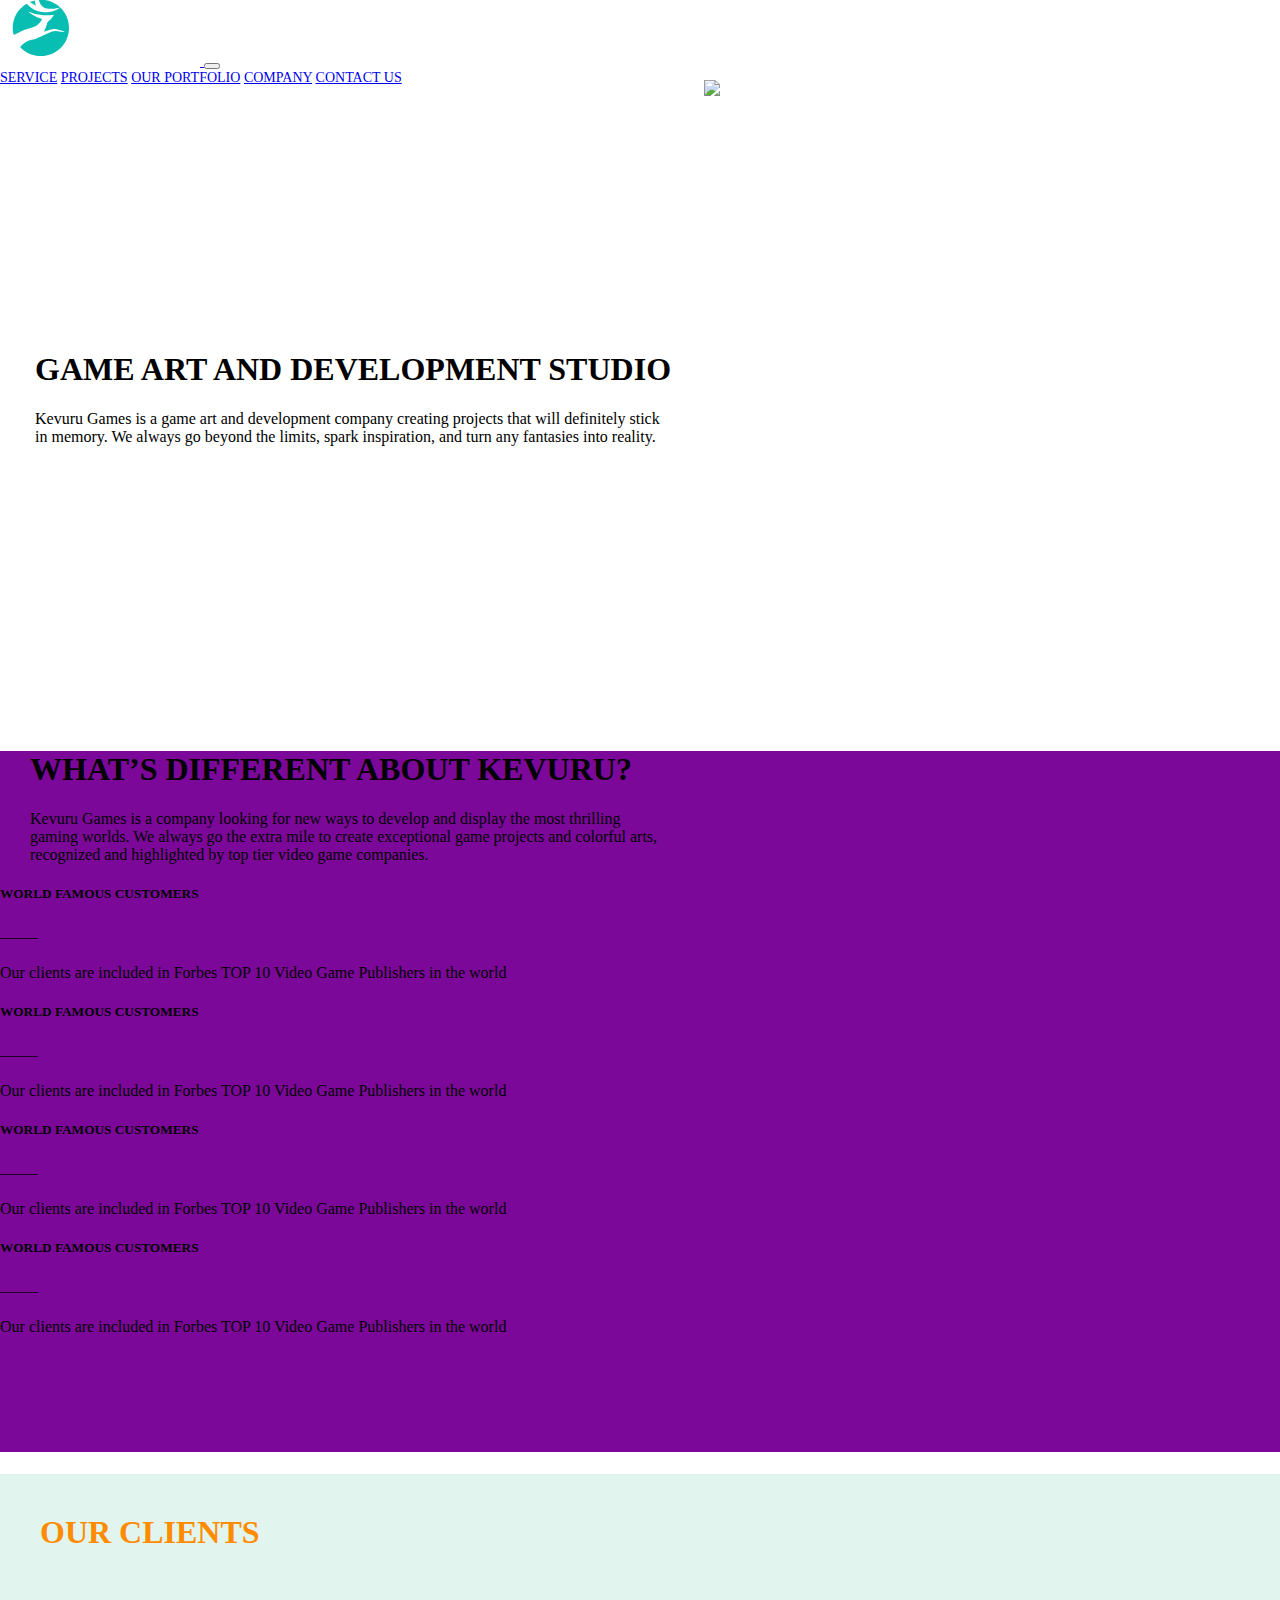
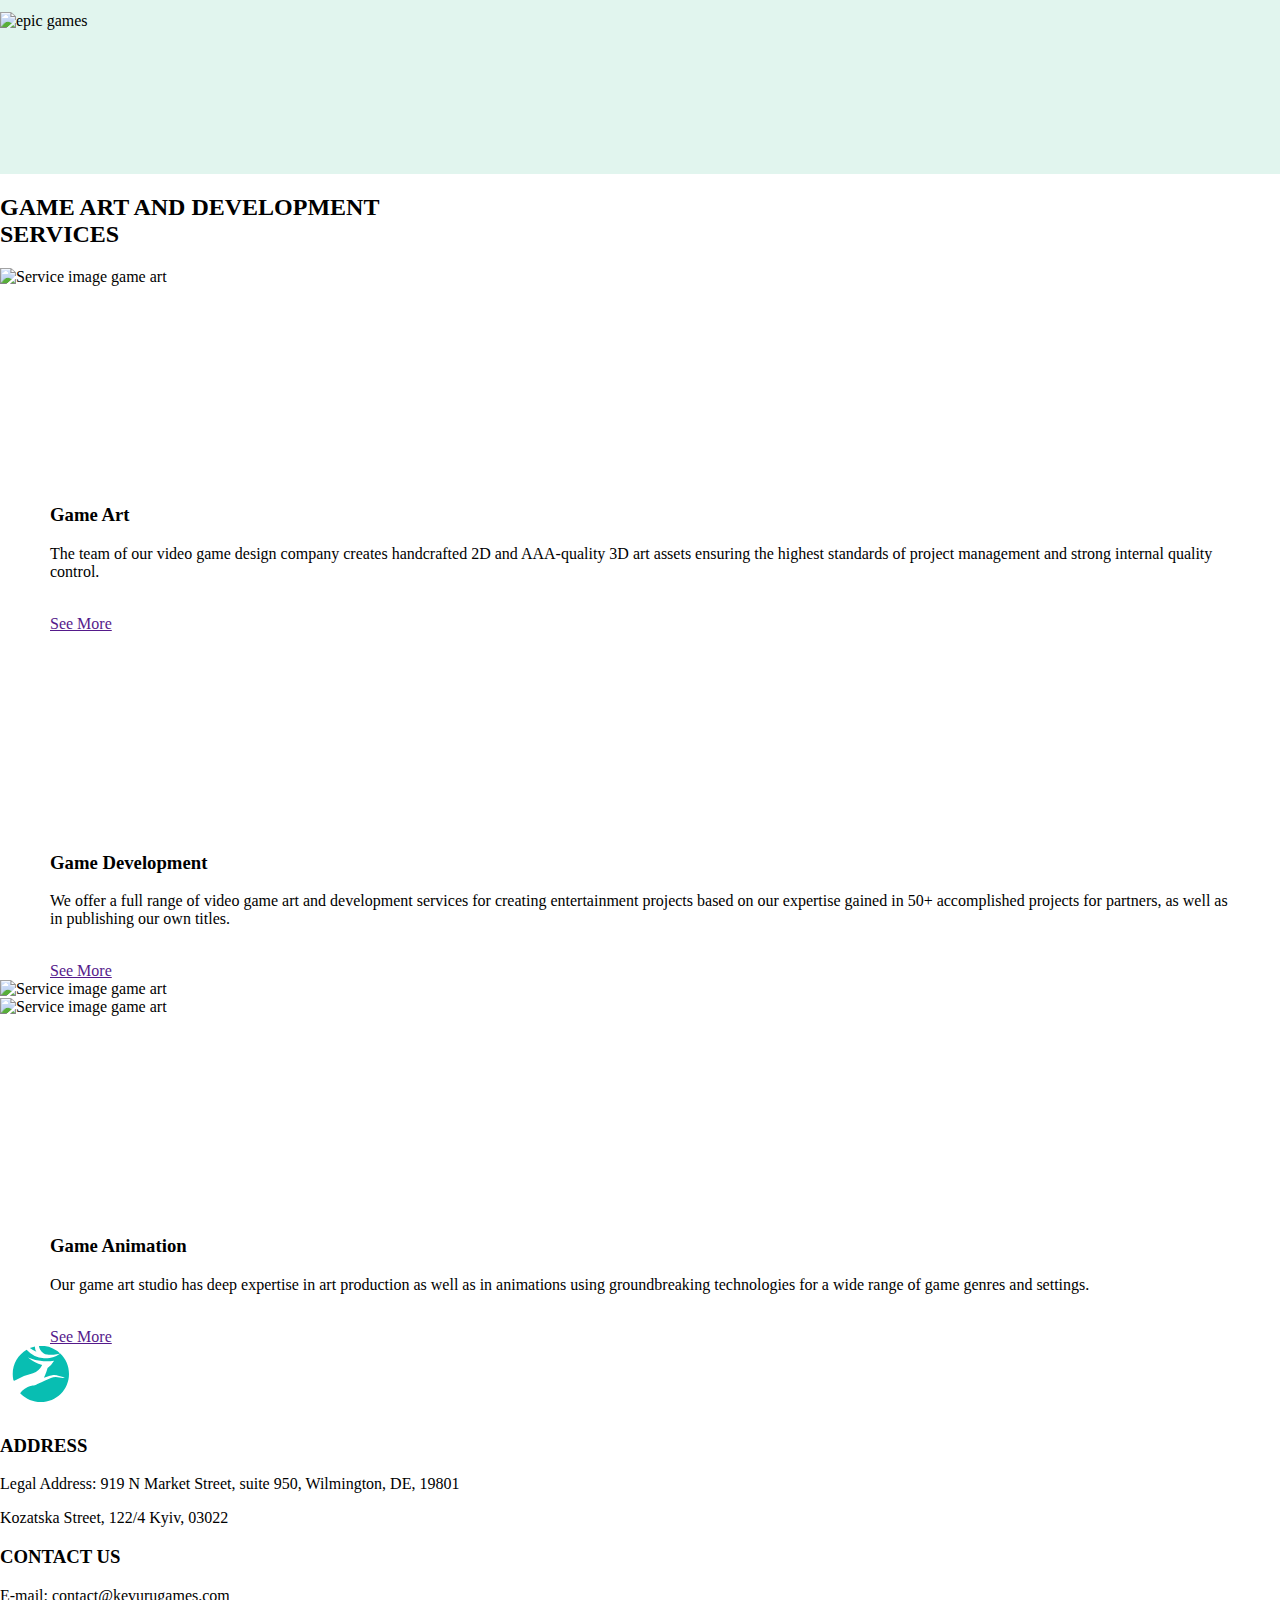
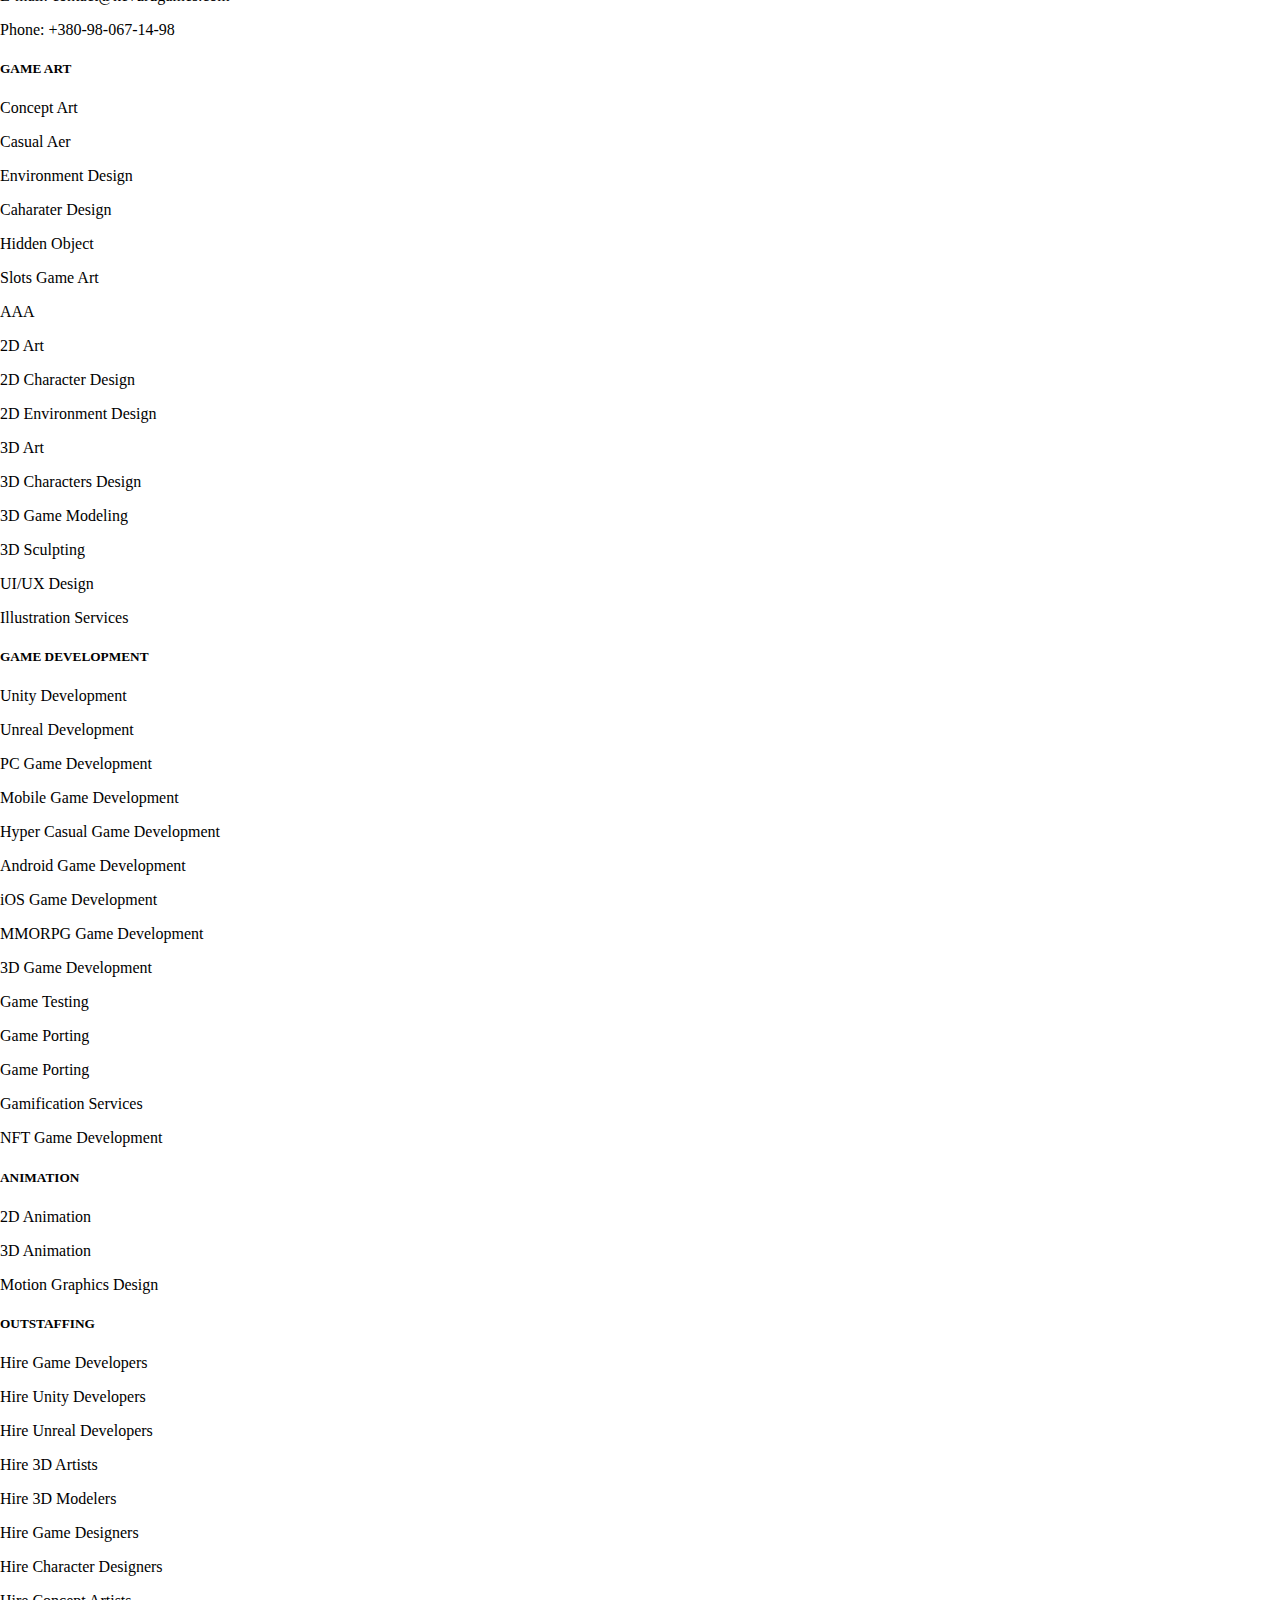
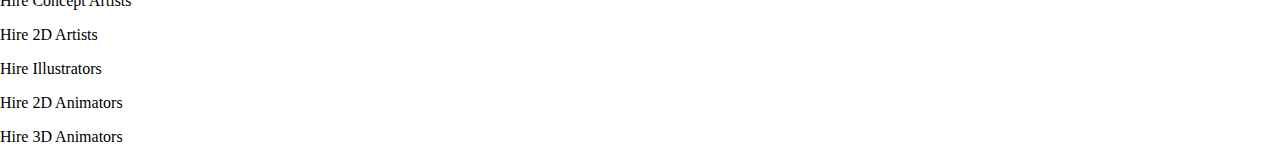
==== commit 6c7a957b: "Memperbaiki landing page responsive" ====
--- a/index.html
+++ b/index.html
@@ -51,55 +51,50 @@
                     limits, spark inspiration, and turn any fantasies into reality.</p>
 
             </div>
-            <svg xmlns="http://www.w3.org/2000/svg" viewBox="0 0 1440 320">
-                <path fill="aqua" fill-opacity="1"
-                    d="M0,128L80,144C160,160,320,192,480,202.7C640,213,800,203,960,197.3C1120,192,1280,192,1360,192L1440,192L1440,320L1360,320C1280,320,1120,320,960,320C800,320,640,320,480,320C320,320,160,320,80,320L0,320Z">
-                </path>
-            </svg>
         </section>
 
         <section class="service">
-            <div class="se2">
-                <h1 class="">WHAT’S DIFFERENT
+            <div class="se2 container">
+                <h1 class="text-white">WHAT’S DIFFERENT
                     ABOUT KEVURU?</h1>
                 <p class=" text-white fs-5">Kevuru Games is a company looking for new ways to develop and display the
                     most thrilling gaming worlds. We always go the extra mile to create exceptional game projects and
                     colorful arts, recognized and highlighted by top tier video game companies.</p>
             </div>
-            <div class="row">
-                <div class="col-sm-3">
-                    <div class="card cd">
-                        <div class="card-body">
-                            <h5 class="card-title">WORLD FAMOUS CUSTOMERS</h5>
-                            <h6 class="card-subtitle mb-2 text-muted">_______</h6>
-                            <p class="card-text">Our clients are included in Forbes TOP 10 Video Game Publishers in the
-                                world</p>
-                        </div>
-                    </div>
-                </div>
-                <div class="col-sm-3">
-
-                    <div class="card cd">
-                        <div class="card-body">
-                            <h5 class="card-title">WORLD FAMOUS CUSTOMERS</h5>
-                            <h6 class="card-subtitle mb-2 text-muted">_______</h6>
-                            <p class="card-text">Our clients are included in Forbes TOP 10 Video Game Publishers in the
-                                world</p>
-                        </div>
-                    </div>
-                </div>
-                <div class="col-sm-3">
-                    <div class="card cd">
-                        <div class="card-body">
-                            <h5 class="card-title">WORLD FAMOUS CUSTOMERS</h5>
-                            <h6 class="card-subtitle mb-2 text-muted">_______</h6>
-                            <p class="card-text">Our clients are included in Forbes TOP 10 Video Game Publishers in the
-                                world</p>
-                        </div>
-                    </div>
-                </div>
-                <div class="col-sm-3">
-                    <div class="card cd">
+            <div class="row container">
+                <div class="col-sm-3">
+                    <div class="card cd mt-3">
+                        <div class="card-body">
+                            <h5 class="card-title">WORLD FAMOUS CUSTOMERS</h5>
+                            <h6 class="card-subtitle mb-2 text-muted">_______</h6>
+                            <p class="card-text">Our clients are included in Forbes TOP 10 Video Game Publishers in the
+                                world</p>
+                        </div>
+                    </div>
+                </div>
+                <div class="col-sm-3">
+
+                    <div class="card cd mt-3">
+                        <div class="card-body">
+                            <h5 class="card-title">WORLD FAMOUS CUSTOMERS</h5>
+                            <h6 class="card-subtitle mb-2 text-muted">_______</h6>
+                            <p class="card-text">Our clients are included in Forbes TOP 10 Video Game Publishers in the
+                                world</p>
+                        </div>
+                    </div>
+                </div>
+                <div class="col-sm-3">
+                    <div class="card cd mt-3">
+                        <div class="card-body">
+                            <h5 class="card-title">WORLD FAMOUS CUSTOMERS</h5>
+                            <h6 class="card-subtitle mb-2 text-muted">_______</h6>
+                            <p class="card-text">Our clients are included in Forbes TOP 10 Video Game Publishers in the
+                                world</p>
+                        </div>
+                    </div>
+                </div>
+                <div class="col-sm-3">
+                    <div class="card cd mt-3">
                         <div class="card-body">
                             <h5 class="card-title">WORLD FAMOUS CUSTOMERS</h5>
                             <h6 class="card-subtitle mb-2 text-muted">_______</h6>
@@ -111,7 +106,7 @@
             </div>
     </div>
     </section>
-    <img src="https://kevurugames.com/wp-content/themes/classy/dist/img/personages/personages-1.png" width="50%"
+    <img src="https://kevurugames.com/wp-content/themes/classy/dist/img/personages/personages-1.png" width="45%"
         class="gobsay">
     </div>
     <div class="container-fluid two">
@@ -122,7 +117,7 @@
         </section>
     </div>
 
-    <div class="container-fluid there">
+    <div class="container-fluid there mb-5">
         <section class="">
             <h2 class="text-end fs-1 me-5 mt-5"><span class="text-info">GAME ART</span> AND DEVELOPMENT<br>SERVICES
             </h2>
--- a/assets/style.css
+++ b/assets/style.css
@@ -1,6 +1,6 @@
-body{
-    padding: 0;
-    margin: 0;
+html, body, ul, ol, li, form, fieldset, legend {
+    margin:0;
+    padding:0;
     overflow-x: hidden;
 }
 .navbar-nav>li>a {
@@ -24,11 +24,16 @@
 
 #banner {
     background-image: url('https://kevurugames.com/wp-content/uploads/2020/11/slide-bg1.jpg.webp');
+   
 }
 #banner2 {
     background-image: url('https://kevurugames.com/wp-content/uploads/2020/10/bg-1.png');
-    background-size: cover;
-}
+    background-repeat: no-repeat;
+    background-size: cover;
+    overflow-y: hidden;
+    overflow-x: hidden;
+}
+
 #banner3 {
     background-image: url('https://kevurugames.com/wp-content/uploads/2020/11/Unity-Development-min.jpg');
     background-size: cover;
@@ -39,30 +44,28 @@
     background-size: cover;
 }
 
+.gobsay{
+   margin-left: 100px;
+   
+}
+
 .se1{
-    padding-top: 200px;
-    width: 50%;
-    margin-left: 30px;
+    padding-top: 150px;
+    width: 100%;
     padding-bottom: 50px;
   
 
 }
 
+.se3{
+    padding-top: 200px;
+    width: 100%;
+    padding-bottom: 50px;
+}
+
 .se2{
-    width: 50%;
-    margin-left: 30px;
-}
-
-.gobsay{
-    position: absolute;
-    top: 80px;
-    right: 0;
-   
-}
-
-svg {
-    width: 100%;
-  }
+    width: 100%;
+}
 
 .banner__title_home {
     color: #fff;
@@ -77,7 +80,7 @@
     display: block;
 box-sizing: border-box;
 padding-bottom: 100px;
-background-color: aqua;
+background-color: rgb(124, 8, 153);
 }
 .service2{
     display: block;
@@ -139,9 +142,7 @@
     background-image: url(https://kevurugames.com/wp-content/themes/classy/dist/img/page/portfolio/quadcopter2.png);
     background-size: cover;
     background-position: center;
-    z-index: 0;
-    width: 70vh;
-    height: 70vh;
+    width: 100vh;
     position: relative;
 }
 
@@ -160,7 +161,6 @@
 #uper-top-footer{
     background-image: url(https://kevurugames.com/wp-content/themes/classy/dist/img/footer-bg-top.png);
     background-size: cover;
-    width: 100%;
     height: 30px;
     margin-left: 3px;
 }
@@ -169,8 +169,7 @@
     background-image: url(https://kevurugames.com/wp-content/themes/classy/dist/img/footer-bg.jpg);
     background-size: cover;
     background-position: top left;
-    width: 100%;
-    height: 70%;
+    /* height: 70%; */
 }
 
 .kartu{
@@ -186,4 +185,62 @@
     color: hsla(0,0%,100%,.7);
     font-size: 14px;
     width: 100%;
+}
+
+.banner_images{    
+    position: absolute;
+    opacity: 0.2;
+    z-index: 99;
+    right: 0;
+    transform: rotate(-15deg);
+    overflow-y: hidden;
+    overflow-x: hidden;
+}
+
+.scene__image{
+    width: 370px;
+}
+.scene__image_2{
+    width: 450px;
+}
+
+
+@media (min-width: 992px) {
+    #banner {
+        background-image: url('https://kevurugames.com/wp-content/uploads/2020/11/slide-bg1.jpg.webp');
+       height: 600px;
+    }
+    .se1{
+        padding-top: 200px;
+        width: 50%;
+        padding-bottom: 50px;
+        margin-left: 35px;
+      
+    
+    }
+    
+    .se3{
+        padding-top: 200px;
+        width: 50%;
+        padding-bottom: 50px;
+    }
+    
+    .se2{
+        width: 50%;
+        margin-left: 30px;
+    }
+    
+    .gobsay{
+        position: absolute;
+        top: 80px;
+        right: 0;
+        margin: 0;
+       
+    }
+
+    #banner {
+        background-image: url('https://kevurugames.com/wp-content/uploads/2020/11/slide-bg1.jpg.webp');
+        height: 600px;
+    }
+
 }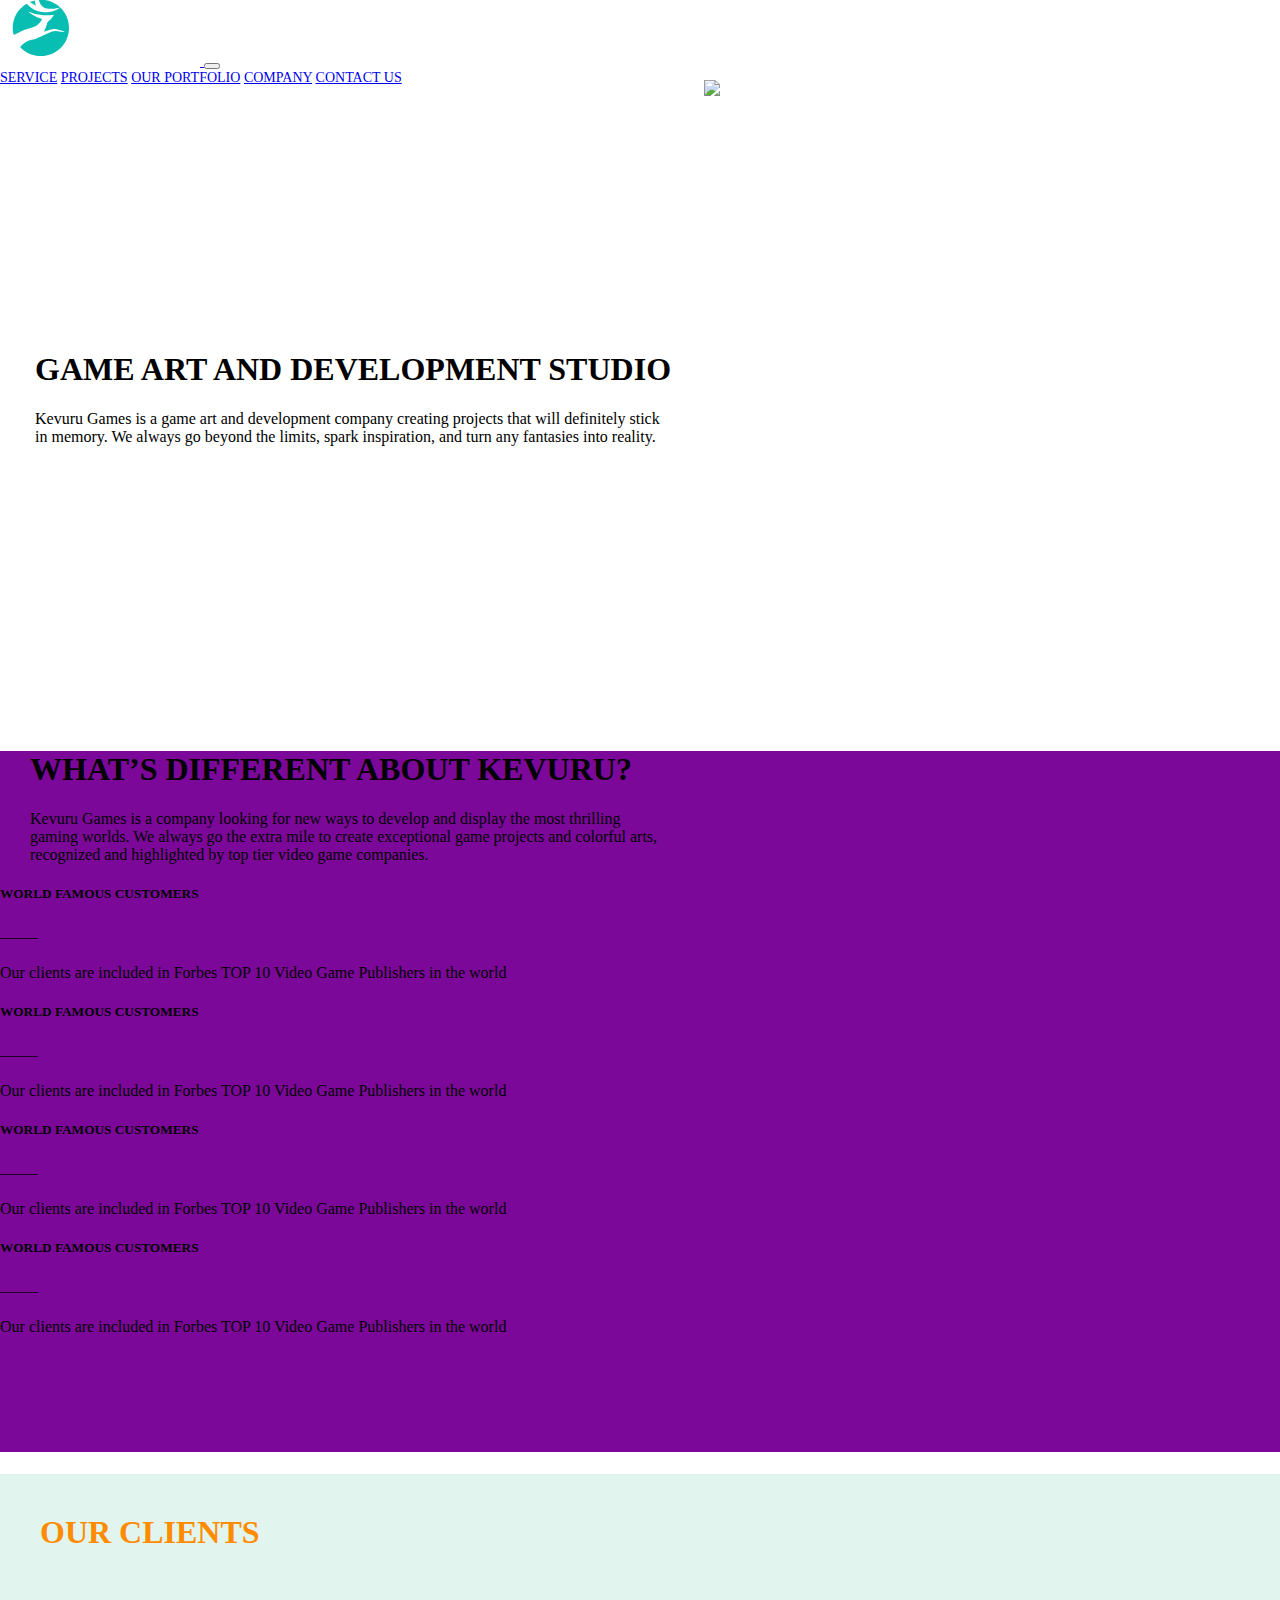
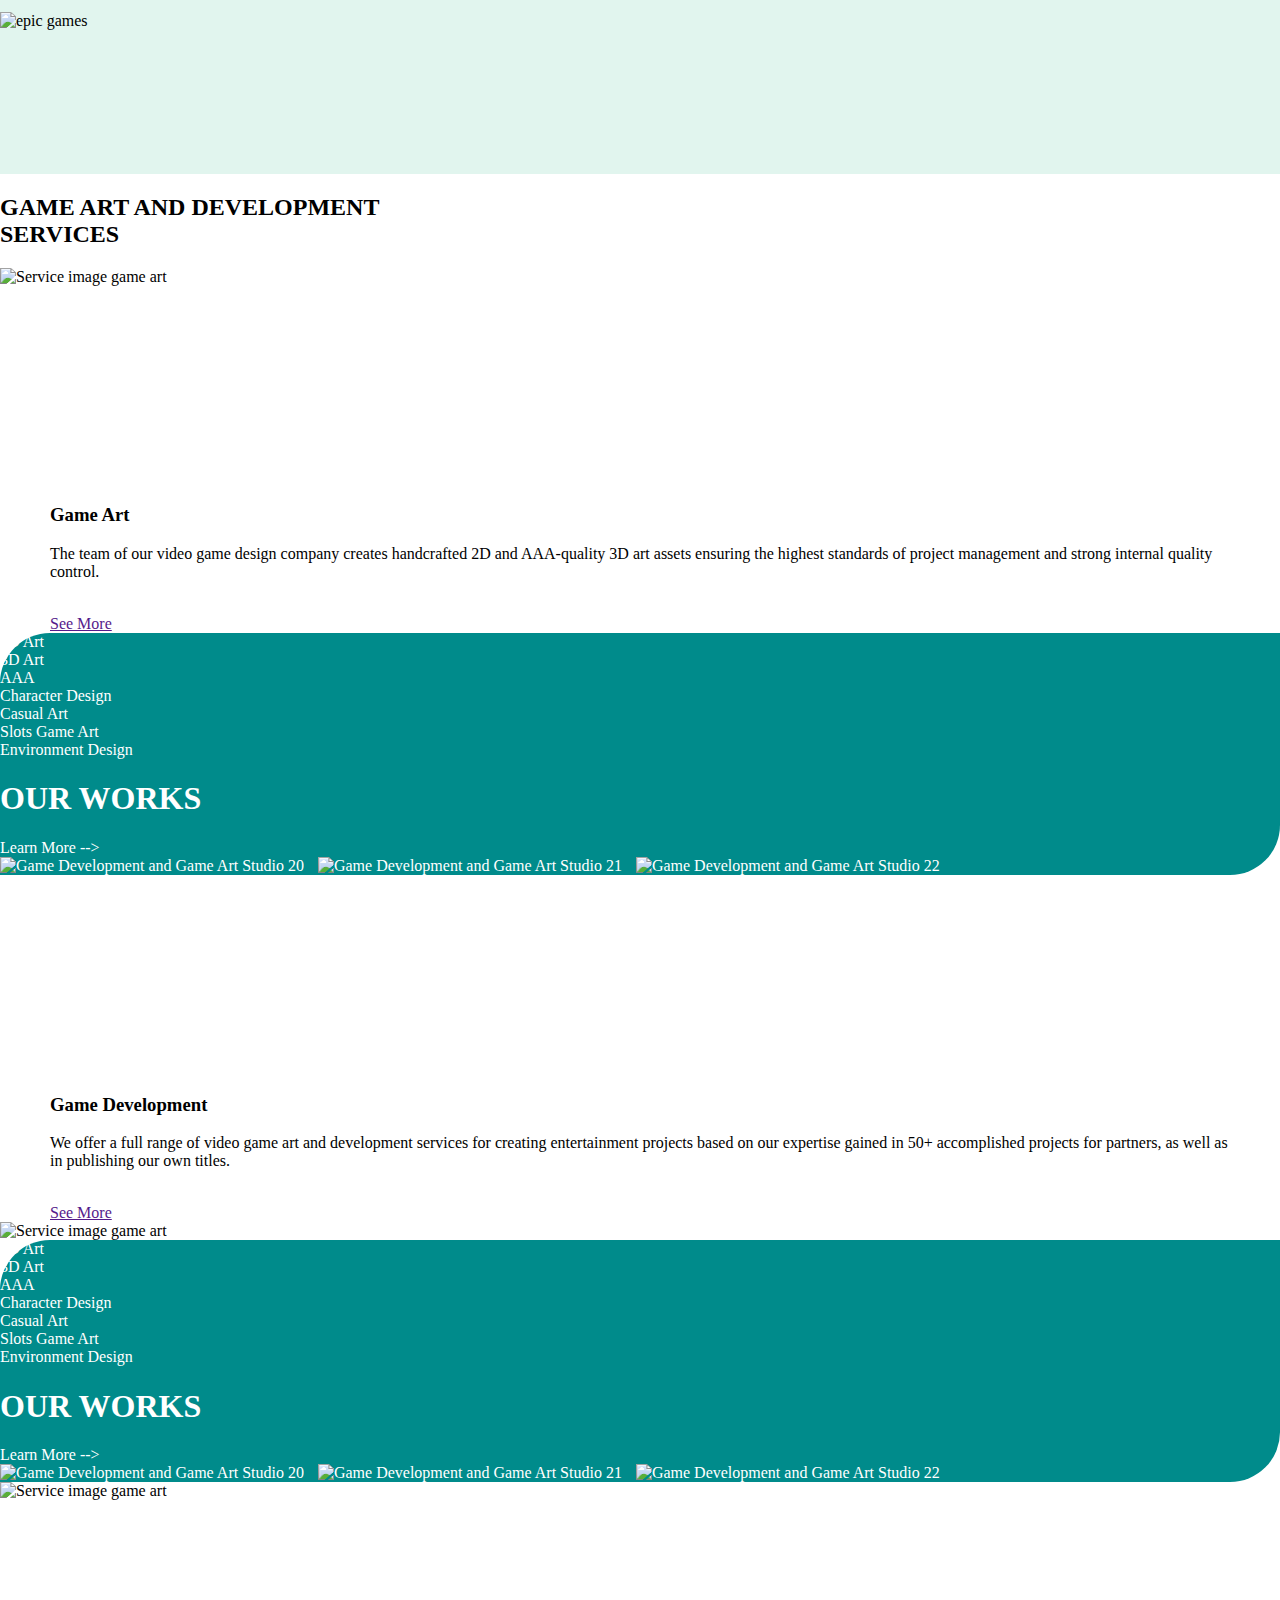
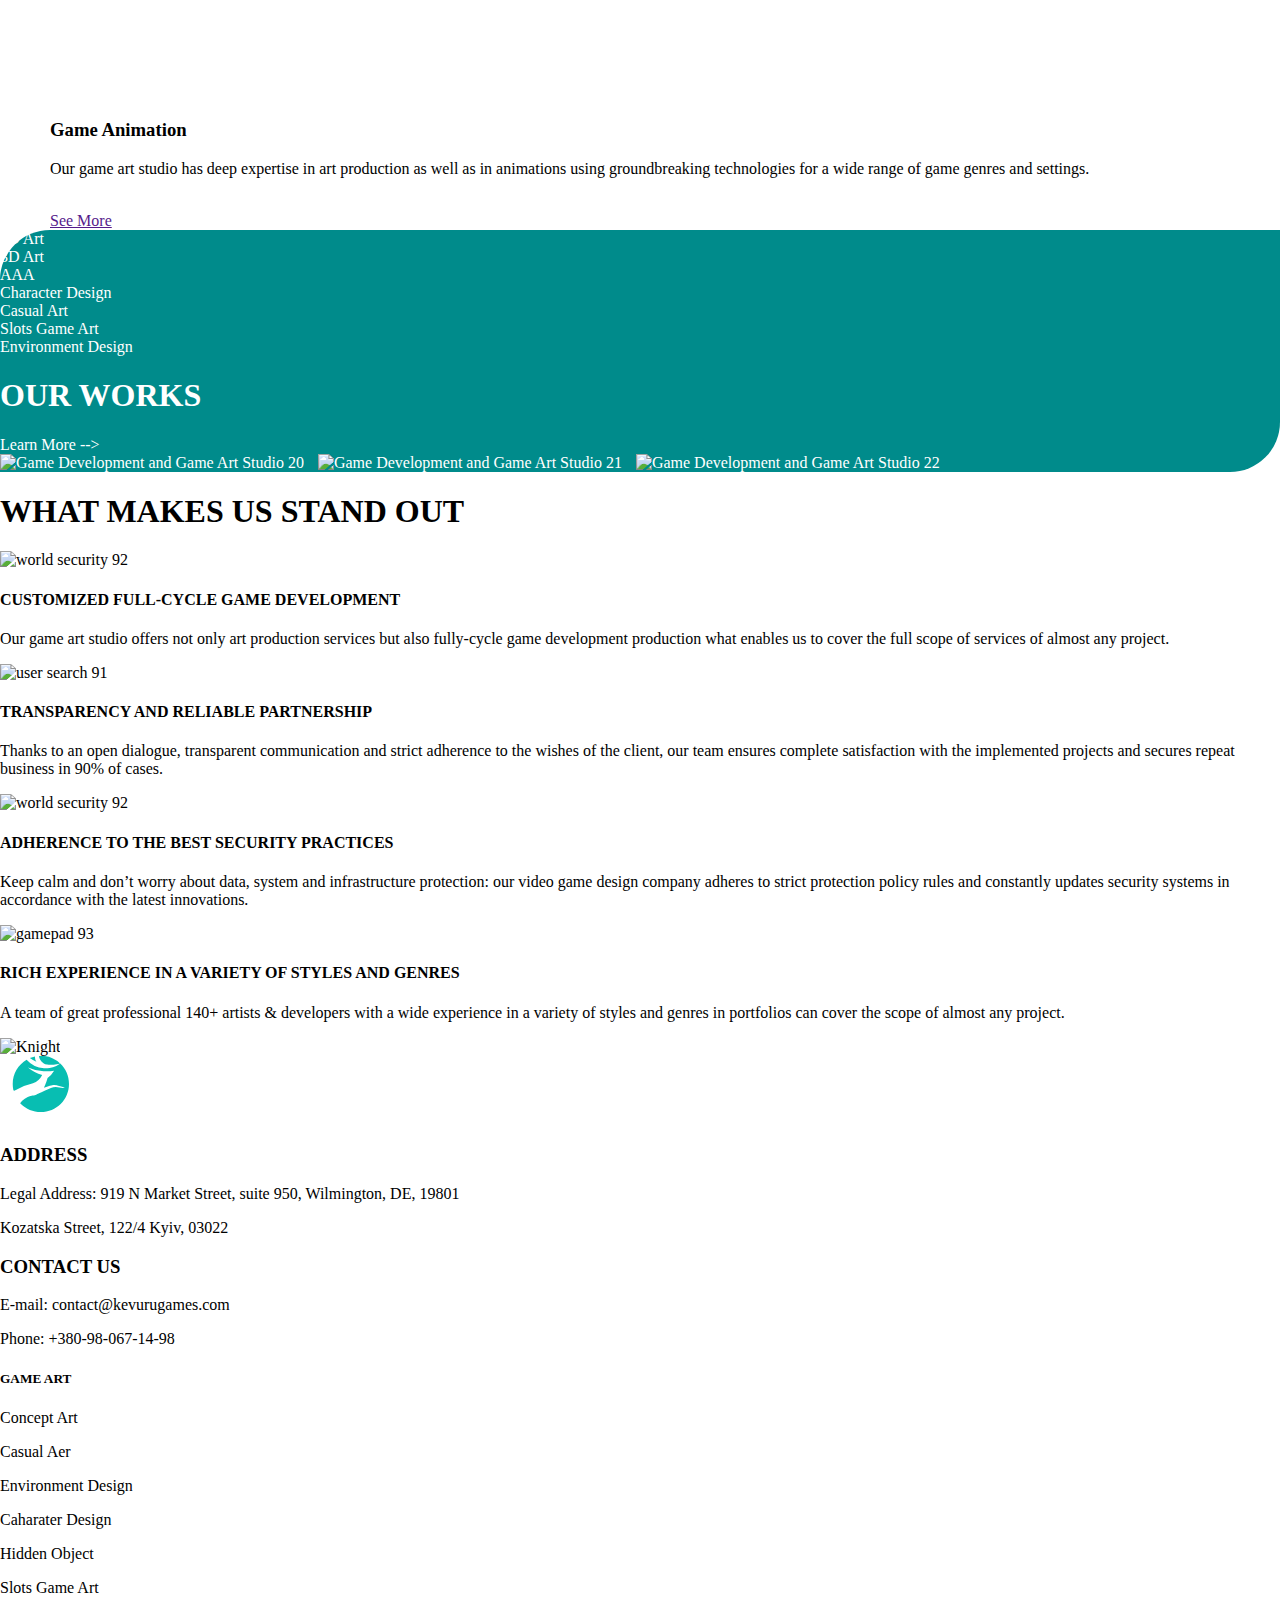
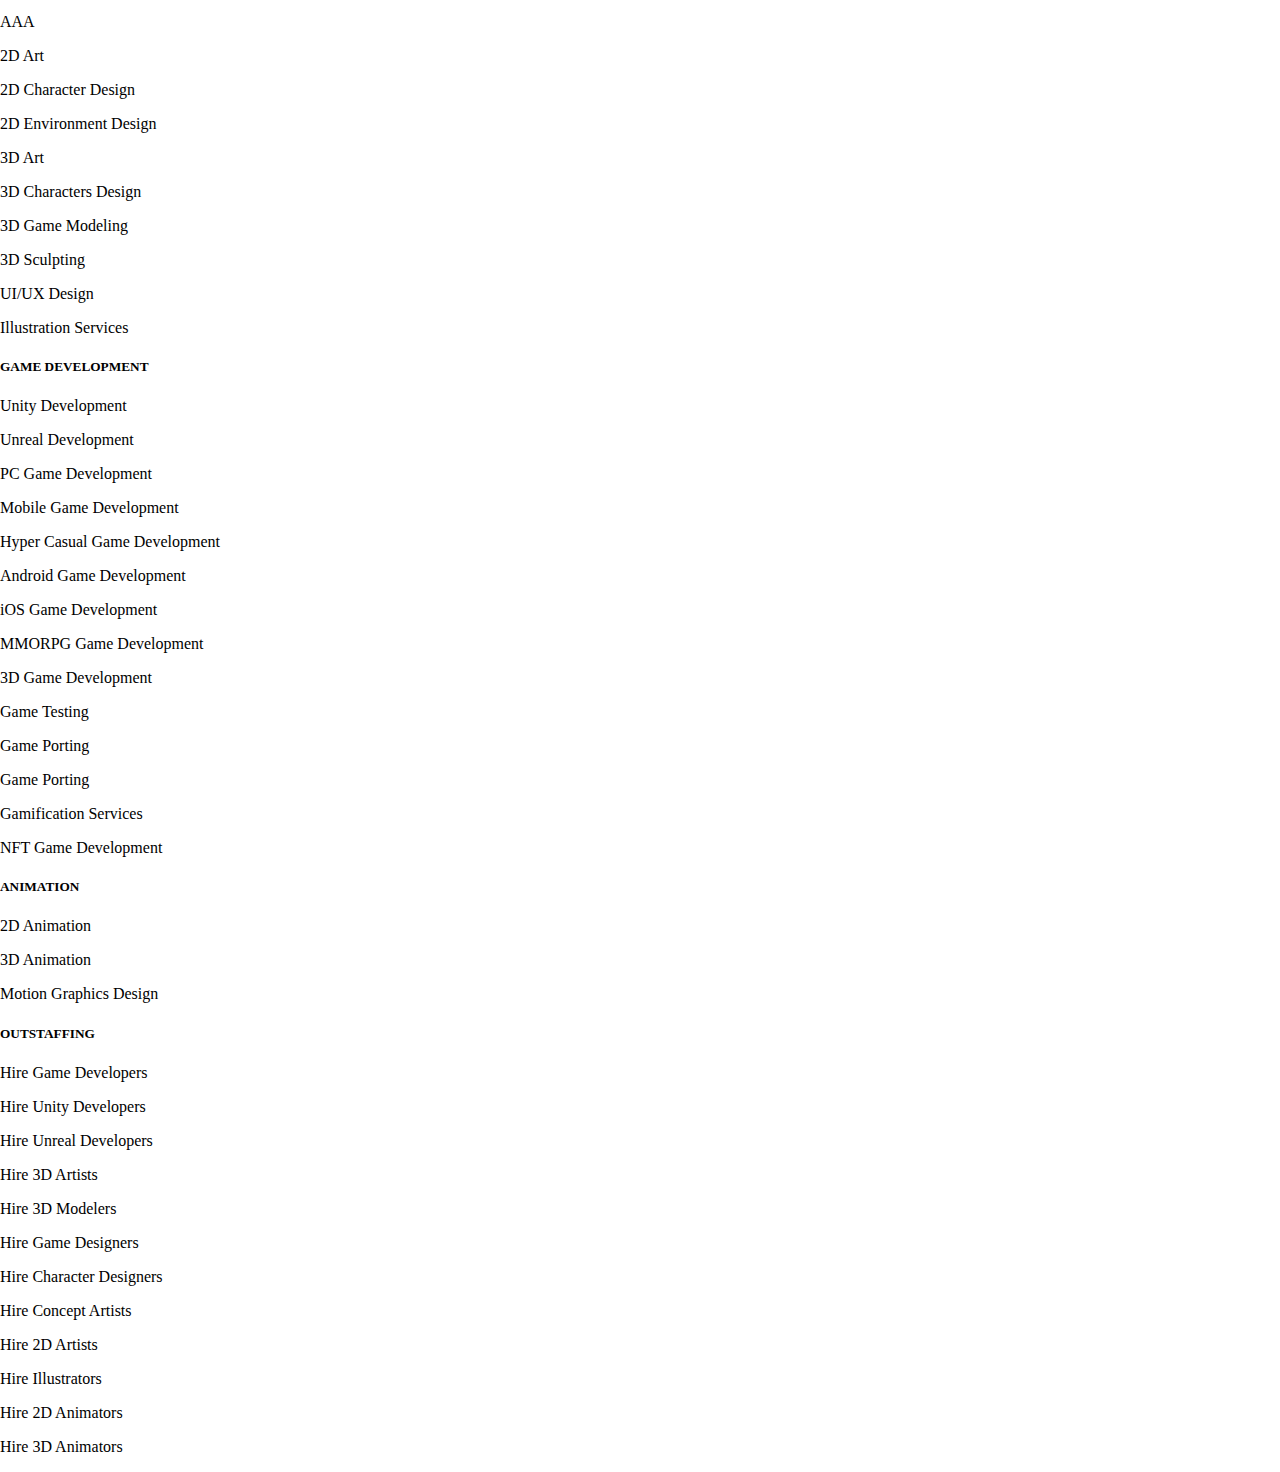
==== commit a8f9db89: "update landing page" ====
--- a/index.html
+++ b/index.html
@@ -42,7 +42,7 @@
             </div>
         </nav>
     </header>
-    <div class="container-fluid one">
+    <div class="one">
         <section id="banner">
             <div class="se1">
                 <h1 class="text-white">GAME ART AND DEVELOPMENT STUDIO</h1>
@@ -107,9 +107,14 @@
     </div>
     </section>
     <img src="https://kevurugames.com/wp-content/themes/classy/dist/img/personages/personages-1.png" width="45%"
+        class="gobsay is-show">
+    <img src="https://kevurugames.com/wp-content/themes/classy/dist/img/personages/personages-2.png" width="45%"
         class="gobsay">
+    <img src="https://kevurugames.com/wp-content/themes/classy/dist/img/personages/personages-3.png" width="45%"
+        class="gobsay">
+
     </div>
-    <div class="container-fluid two">
+    <div class="two">
         <section class="text-center client">
             <h1> OUR CLIENTS</h1>
             <img src="https://kevurugames.com/wp-content/uploads/2020/11/epic-games.svg"
@@ -137,6 +142,48 @@
                 <a href="" class="btn btn-info btn-lg pp-10 text-white">See More</a>
             </div>
         </div>
+        <div class="container-fluid">
+            <div class="row" style="
+            background-color: darkcyan;
+            color: #fff;
+            border-top-left-radius: 50px;
+            border-bottom-right-radius:50px ;
+            ">
+                <div class="col-sm-3 ps-5 mt-5 mb-5">
+                    <ul>
+                        <li>2D Art</li>
+                        <li class="mt-3">3D Art</li>
+                        <li class="mt-3">AAA</li>
+                        <li class="mt-3">Character Design</li>
+                        <li class="mt-3">Casual Art</li>
+                        <li class="mt-3">Slots Game Art</li>
+                        <li class="mt-3">Environment Design</li>
+                    </ul>
+                </div>
+                <div class="col-sm-9">
+                    <div class="d-flex">
+                        <h1 class="ms-3 pt-4 pb-4">OUR WORKS</h1>
+                        <a class="ms-auto mt-4 me-3 btn btn-secondary" style="height: 40px;">Learn More --></a>
+                    </div>
+                    <img class="gallery__image owl-lazy"
+                        data-src="https://kevurugames.com/wp-content/uploads/2022/08/img_1.jpg"
+                        alt="Game Development and Game Art Studio 20" title="img 1 25"
+                        src="https://kevurugames.com/wp-content/uploads/2022/08/img_1.jpg"
+                        style="opacity: 1; width: 30%;">
+                    <img class="gallery__image owl-lazy"
+                        data-src="https://kevurugames.com/wp-content/uploads/2022/08/img_2.jpg"
+                        alt="Game Development and Game Art Studio 21" title="img 2 26"
+                        src="https://kevurugames.com/wp-content/uploads/2022/08/img_2.jpg"
+                        style="opacity: 1; width: 30%; margin-left: 10px; margin-right: 10px;">
+                    <img class="gallery__image owl-lazy"
+                        data-src="https://kevurugames.com/wp-content/uploads/2022/08/img_3.jpg"
+                        alt="Game Development and Game Art Studio 22" title="img 3 27"
+                        src="https://kevurugames.com/wp-content/uploads/2022/08/img_3.jpg"
+                        style="opacity: 1; width: 30%;">
+                </div>
+            </div>
+        </div>
+
         <div class="row">
             <div class="col-sm-6 ">
                 <h3 class="pt-10 fs-1 fw-bolder">Game Development</h3>
@@ -153,6 +200,47 @@
                     alt="Service image game art" title="Service image game art" width="120%">
             </div>
         </div>
+        <div class="container-fluid mt-4">
+            <div class="row" style="
+            background-color: darkcyan;
+            color: #fff;
+            border-top-left-radius: 50px;
+            border-bottom-right-radius:50px ;
+            ">
+                <div class="col-sm-3 ps-5 mt-5 mb-5">
+                    <ul>
+                        <li>2D Art</li>
+                        <li class="mt-3">3D Art</li>
+                        <li class="mt-3">AAA</li>
+                        <li class="mt-3">Character Design</li>
+                        <li class="mt-3">Casual Art</li>
+                        <li class="mt-3">Slots Game Art</li>
+                        <li class="mt-3">Environment Design</li>
+                    </ul>
+                </div>
+                <div class="col-sm-9">
+                    <div class="d-flex">
+                        <h1 class="ms-3 pt-4 pb-4">OUR WORKS</h1>
+                        <a class="ms-auto mt-4 me-3 btn btn-secondary" style="height: 40px;">Learn More --></a>
+                    </div>
+                    <img class="gallery__image owl-lazy"
+                        data-src="https://kevurugames.com/wp-content/uploads/2022/08/img_1.jpg"
+                        alt="Game Development and Game Art Studio 20" title="img 1 25"
+                        src="https://kevurugames.com/wp-content/uploads/2022/08/img_1.jpg"
+                        style="opacity: 1; width: 30%;">
+                    <img class="gallery__image owl-lazy"
+                        data-src="https://kevurugames.com/wp-content/uploads/2022/08/img_2.jpg"
+                        alt="Game Development and Game Art Studio 21" title="img 2 26"
+                        src="https://kevurugames.com/wp-content/uploads/2022/08/img_2.jpg"
+                        style="opacity: 1; width: 30%; margin-left: 10px; margin-right: 10px;">
+                    <img class="gallery__image owl-lazy"
+                        data-src="https://kevurugames.com/wp-content/uploads/2022/08/img_3.jpg"
+                        alt="Game Development and Game Art Studio 22" title="img 3 27"
+                        src="https://kevurugames.com/wp-content/uploads/2022/08/img_3.jpg"
+                        style="opacity: 1; width: 30%;">
+                </div>
+            </div>
+        </div>
         <div class="row">
             <div class="col-sm-6">
                 <img src="https://kevurugames.com/wp-content/themes/classy/dist/img/page/home/service/game-animation.png"
@@ -170,93 +258,189 @@
         </div>
     </div>
 
-    <!-- footer -->
-    <section class="container-fluid px-5 py-5 bg-dark">
-        <div class="row py-5 px-5">
-            <div class="col-md-2">
-                <img src="assets/img/logo.svg" alt="logo kevuru" />
-                <h3 class="text-primary my-5">ADDRESS</h3>
-                <p class="text-white mb-2">
-                    Legal Address: 919 N Market Street, suite 950, Wilmington, DE, 19801
-                </p>
-                <p class="text-white mb-5">Kozatska Street, 122/4 Kyiv, 03022</p>
-                <h3 class="text-primary mb-3">CONTACT US</h3>
-                <p class="text-white mb-3">
-                    E-mail: <span class="text-primary">contact@kevurugames.com</span>
-                </p>
-                <p class="text-white fs-6">Phone: +380-98-067-14-98</p>
-            </div>
-            <div class="col-md-2 text-white mx-5 mt-3">
-                <h5 class="mb-5 text-primary">GAME ART</h5>
-                <p class="my-2">Concept Art</p>
-                <p class="my-2">Casual Aer</p>
-                <p class="my-2">Environment Design</p>
-                <p class="my-2">Caharater Design</p>
-                <p class="my-2">Hidden Object</p>
-                <p class="my-2">Slots Game Art</p>
-                <p class="my-2">AAA</p>
-                <p class="my-2">2D Art</p>
-                <p class="my-2">2D Character Design</p>
-                <p class="my-2">2D Environment Design</p>
-                <p class="my-2">3D Art</p>
-                <p class="my-2">3D Characters Design</p>
-                <p class="my-2">3D Game Modeling</p>
-                <p class="my-2">3D Sculpting</p>
-                <p class="my-2">UI/UX Design</p>
-                <p class="my-2">Illustration Services</p>
-            </div>
-            <div class="col-md-3 text-white mx-5 mt-3">
-                <h5 class="mb-5 text-primary">GAME DEVELOPMENT</h5>
-                <p class="my-2">Unity Development</p>
-                <p class="my-2">Unreal Development</p>
-                <p class="my-2">PC Game Development</p>
-                <p class="my-2">Mobile Game Development</p>
-                <p class="my-2">Hyper Casual Game Development</p>
-                <p class="my-2">Android Game Development</p>
-                <p class="my-2">iOS Game Development</p>
-                <p class="my-2">MMORPG Game Development</p>
-                <p class="my-2">3D Game Development</p>
-                <p class="my-2">Game Testing</p>
-                <p class="my-2">Game Porting</p>
-                <p class="my-2">Game Porting</p>
-                <p class="my-2">Gamification Services</p>
-                <p class="my-2">NFT Game Development</p>
-            </div>
-            <div class="col-md-2 text-white mx-5 mt-3">
-                <h5 class="mb-5 text-primary">ANIMATION</h5>
-                <p class="my-2">2D Animation</p>
-                <p class="my-2">3D Animation</p>
-                <p class="my-2">Motion Graphics Design</p>
-            </div>
-            <div class="col-md-3 text-white mx-5 mt-3">
-                <h5 class="mb-5 text-primary">OUTSTAFFING</h5>
-                <p class="my-2">Hire Game Developers</p>
-                <p class="my-2">Hire Unity Developers</p>
-                <p class="my-2">Hire Unreal Developers</p>
-                <p class="my-2">Hire 3D Artists</p>
-                <p class="my-2">Hire 3D Modelers</p>
-                <p class="my-2">Hire Game Designers</p>
-                <p class="my-2">Hire Character Designers</p>
-                <p class="my-2">Hire Concept Artists</p>
-                <p class="my-2">Hire 2D Artists</p>
-                <p class="my-2">Hire Illustrators</p>
-                <p class="my-2">Hire 2D Animators</p>
-                <p class="my-2">Hire 3D Animators</p>
-            </div>
-        </div>
-    </section>
-    <!-- end footer -->
-
-    <!-- Optional JavaScript; choose one of the two! -->
-    <script src="assets/script.js"></script>
-
-    <!-- Option 1: Bootstrap Bundle with Popper -->
-    <script src="https://cdn.jsdelivr.net/npm/bootstrap@5.0.2/dist/js/bootstrap.bundle.min.js"
-        integrity="sha384-MrcW6ZMFYlzcLA8Nl+NtUVF0sA7MsXsP1UyJoMp4YLEuNSfAP+JcXn/tWtIaxVXM"
-        crossorigin="anonymous"></script>
-
-    <!-- Option 2: Separate Popper and Bootstrap JS -->
-    <!--
+    <div class="container-fluid">
+        <div class="row" style="
+        background-color: darkcyan;
+        color: #fff;
+        border-top-left-radius: 50px;
+        border-bottom-right-radius:50px ;
+        ">
+            <div class="col-sm-3 ps-5 mt-5 mb-5">
+                <ul>
+                    <li>2D Art</li>
+                    <li class="mt-3">3D Art</li>
+                    <li class="mt-3">AAA</li>
+                    <li class="mt-3">Character Design</li>
+                    <li class="mt-3">Casual Art</li>
+                    <li class="mt-3">Slots Game Art</li>
+                    <li class="mt-3">Environment Design</li>
+                </ul>
+            </div>
+            <div class="col-sm-9">
+                <div class="d-flex">
+                    <h1 class="ms-3 pt-4 pb-4">OUR WORKS</h1>
+                    <a class="ms-auto mt-4 me-3 btn btn-secondary" style="height: 40px;">Learn More --></a>
+                </div>
+                <img class="gallery__image owl-lazy"
+                    data-src="https://kevurugames.com/wp-content/uploads/2022/08/img_1.jpg"
+                    alt="Game Development and Game Art Studio 20" title="img 1 25"
+                    src="https://kevurugames.com/wp-content/uploads/2022/08/img_1.jpg" style="opacity: 1; width: 30%;">
+                <img class="gallery__image owl-lazy"
+                    data-src="https://kevurugames.com/wp-content/uploads/2022/08/img_2.jpg"
+                    alt="Game Development and Game Art Studio 21" title="img 2 26"
+                    src="https://kevurugames.com/wp-content/uploads/2022/08/img_2.jpg"
+                    style="opacity: 1; width: 30%; margin-left: 10px; margin-right: 10px;">
+                <img class="gallery__image owl-lazy"
+                    data-src="https://kevurugames.com/wp-content/uploads/2022/08/img_3.jpg"
+                    alt="Game Development and Game Art Studio 22" title="img 3 27"
+                    src="https://kevurugames.com/wp-content/uploads/2022/08/img_3.jpg" style="opacity: 1; width: 30%;">
+            </div>
+        </div>
+    </div>
+
+    <div class="row">
+        <div class="col-sm-8 ps-5 mt-5 mb-5">
+            <h1 class="fs-1 fw-bolder">WHAT MAKES US
+                STAND OUT</h1>
+            <div class="row mt-4">
+                <div class="col-sm-6">
+                    <div class="d-flex">
+                        <img src="https://kevurugames.com/wp-content/uploads/2020/10/world-security.svg"
+                            alt="world security 92" title="world security 97">
+                        <h4 class="ms-2">CUSTOMIZED FULL-CYCLE
+                            GAME DEVELOPMENT</h4>
+                    </div>
+                    <p>Our game art studio offers not only art production services but also fully-cycle game development
+                        production what enables us to cover the full scope of services of almost any project.</p>
+                </div>
+                <div class="col-sm-6">
+                    <div class="d-flex">
+                        <img src="https://kevurugames.com/wp-content/uploads/2020/10/user-search.svg"
+                            alt="user search 91" title="user search 96">
+                        <h4 class="ms-2">
+                            TRANSPARENCY AND RELIABLE PARTNERSHIP</h4>
+                    </div>
+                    <p>Thanks to an open dialogue, transparent communication and strict adherence to the wishes of the
+                        client, our team ensures complete satisfaction with the implemented projects and secures repeat
+                        business in 90% of cases.</p>
+                </div>
+                <div class="col-sm-6">
+                    <div class="d-flex">
+                        <img src="https://kevurugames.com/wp-content/uploads/2020/10/world-security.svg"
+                            alt="world security 92" title="world security 97">
+                        <h4 class="ms-2">
+                            ADHERENCE TO THE BEST SECURITY PRACTICES</h4>
+                    </div>
+                    <p>Keep calm and don’t worry about data, system and infrastructure protection: our video game design
+                        company adheres to strict protection policy rules and constantly updates security systems in
+                        accordance with the latest innovations.</p>
+                </div>
+                <div class="col-sm-6">
+                    <div class="d-flex">
+                        <img src="https://kevurugames.com/wp-content/uploads/2020/10/gamepad.svg" alt="gamepad 93"
+                            title="gamepad 98">
+                        <h4 class="ms-2">
+                            RICH EXPERIENCE IN A VARIETY OF STYLES AND GENRES</h4>
+                    </div>
+                    <p>A team of great professional 140+ artists & developers with a wide experience in a variety of
+                        styles and genres in portfolios can cover the scope of almost any project.</p>
+                </div>
+            </div>
+        </div>
+        <div class="col-sm-4">
+            <img src="https://kevurugames.com/wp-content/themes/classy/dist/img/page/home/knight.png" alt="Knight"
+                title="Knight" width="100%">
+        </div>
+
+        <!-- footer -->
+        <section class="container-fluid px-5 py-5 bg-dark">
+            <div class="row py-5 px-5">
+                <div class="col-md-2">
+                    <img src="assets/img/logo.svg" alt="logo kevuru" />
+                    <h3 class="text-primary my-5">ADDRESS</h3>
+                    <p class="text-white mb-2">
+                        Legal Address: 919 N Market Street, suite 950, Wilmington, DE, 19801
+                    </p>
+                    <p class="text-white mb-5">Kozatska Street, 122/4 Kyiv, 03022</p>
+                    <h3 class="text-primary mb-3">CONTACT US</h3>
+                    <p class="text-white mb-3">
+                        E-mail: <span class="text-primary">contact@kevurugames.com</span>
+                    </p>
+                    <p class="text-white fs-6">Phone: +380-98-067-14-98</p>
+                </div>
+                <div class="col-md-2 text-white mx-5 mt-3">
+                    <h5 class="mb-5 text-primary">GAME ART</h5>
+                    <p class="my-2">Concept Art</p>
+                    <p class="my-2">Casual Aer</p>
+                    <p class="my-2">Environment Design</p>
+                    <p class="my-2">Caharater Design</p>
+                    <p class="my-2">Hidden Object</p>
+                    <p class="my-2">Slots Game Art</p>
+                    <p class="my-2">AAA</p>
+                    <p class="my-2">2D Art</p>
+                    <p class="my-2">2D Character Design</p>
+                    <p class="my-2">2D Environment Design</p>
+                    <p class="my-2">3D Art</p>
+                    <p class="my-2">3D Characters Design</p>
+                    <p class="my-2">3D Game Modeling</p>
+                    <p class="my-2">3D Sculpting</p>
+                    <p class="my-2">UI/UX Design</p>
+                    <p class="my-2">Illustration Services</p>
+                </div>
+                <div class="col-md-3 text-white mx-5 mt-3">
+                    <h5 class="mb-5 text-primary">GAME DEVELOPMENT</h5>
+                    <p class="my-2">Unity Development</p>
+                    <p class="my-2">Unreal Development</p>
+                    <p class="my-2">PC Game Development</p>
+                    <p class="my-2">Mobile Game Development</p>
+                    <p class="my-2">Hyper Casual Game Development</p>
+                    <p class="my-2">Android Game Development</p>
+                    <p class="my-2">iOS Game Development</p>
+                    <p class="my-2">MMORPG Game Development</p>
+                    <p class="my-2">3D Game Development</p>
+                    <p class="my-2">Game Testing</p>
+                    <p class="my-2">Game Porting</p>
+                    <p class="my-2">Game Porting</p>
+                    <p class="my-2">Gamification Services</p>
+                    <p class="my-2">NFT Game Development</p>
+                </div>
+                <div class="col-md-2 text-white mx-5 mt-3">
+                    <h5 class="mb-5 text-primary">ANIMATION</h5>
+                    <p class="my-2">2D Animation</p>
+                    <p class="my-2">3D Animation</p>
+                    <p class="my-2">Motion Graphics Design</p>
+                </div>
+                <div class="col-md-3 text-white mx-5 mt-3">
+                    <h5 class="mb-5 text-primary">OUTSTAFFING</h5>
+                    <p class="my-2">Hire Game Developers</p>
+                    <p class="my-2">Hire Unity Developers</p>
+                    <p class="my-2">Hire Unreal Developers</p>
+                    <p class="my-2">Hire 3D Artists</p>
+                    <p class="my-2">Hire 3D Modelers</p>
+                    <p class="my-2">Hire Game Designers</p>
+                    <p class="my-2">Hire Character Designers</p>
+                    <p class="my-2">Hire Concept Artists</p>
+                    <p class="my-2">Hire 2D Artists</p>
+                    <p class="my-2">Hire Illustrators</p>
+                    <p class="my-2">Hire 2D Animators</p>
+                    <p class="my-2">Hire 3D Animators</p>
+                </div>
+            </div>
+        </section>
+        <!-- end footer -->
+
+        <!-- Optional JavaScript; choose one of the two! -->
+        <script src="https://code.jquery.com/jquery-3.6.1.min.js"
+            integrity="sha256-o88AwQnZB+VDvE9tvIXrMQaPlFFSUTR+nldQm1LuPXQ=" crossorigin="anonymous"></script>
+        <script src="assets/script.js"></script>
+
+        <!-- Option 1: Bootstrap Bundle with Popper -->
+        <script src="https://cdn.jsdelivr.net/npm/bootstrap@5.0.2/dist/js/bootstrap.bundle.min.js"
+            integrity="sha384-MrcW6ZMFYlzcLA8Nl+NtUVF0sA7MsXsP1UyJoMp4YLEuNSfAP+JcXn/tWtIaxVXM"
+            crossorigin="anonymous"></script>
+
+        <!-- Option 2: Separate Popper and Bootstrap JS -->
+        <!--
     <script src="https://cdn.jsdelivr.net/npm/@popperjs/core@2.9.2/dist/umd/popper.min.js" integrity="sha384-IQsoLXl5PILFhosVNubq5LC7Qb9DXgDA9i+tQ8Zj3iwWAwPtgFTxbJ8NT4GN1R8p" crossorigin="anonymous"></script>
     <script src="https://cdn.jsdelivr.net/npm/bootstrap@5.0.2/dist/js/bootstrap.min.js" integrity="sha384-cVKIPhGWiC2Al4u+LWgxfKTRIcfu0JTxR+EQDz/bgldoEyl4H0zUF0QKbrJ0EcQF" crossorigin="anonymous"></script>
     -->
--- a/assets/style.css
+++ b/assets/style.css
@@ -12,6 +12,9 @@
 
 .navbar {
     min-height: 130px;
+    transition: 0.5s ease-in-out;
+    
+
 }
 
 .font-s-1 {
@@ -24,6 +27,7 @@
 
 #banner {
     background-image: url('https://kevurugames.com/wp-content/uploads/2020/11/slide-bg1.jpg.webp');
+    transition: 0.5s ease-in-out;
    
 }
 #banner2 {
@@ -46,6 +50,8 @@
 
 .gobsay{
    margin-left: 100px;
+   display: none;
+   
    
 }
 
@@ -235,7 +241,12 @@
         top: 80px;
         right: 0;
         margin: 0;
-       
+        transition: opacity .5s ease-in;
+        display: block;
+    }
+
+    .gobsay + .gobsay {
+        opacity: 0;
     }
 
     #banner {
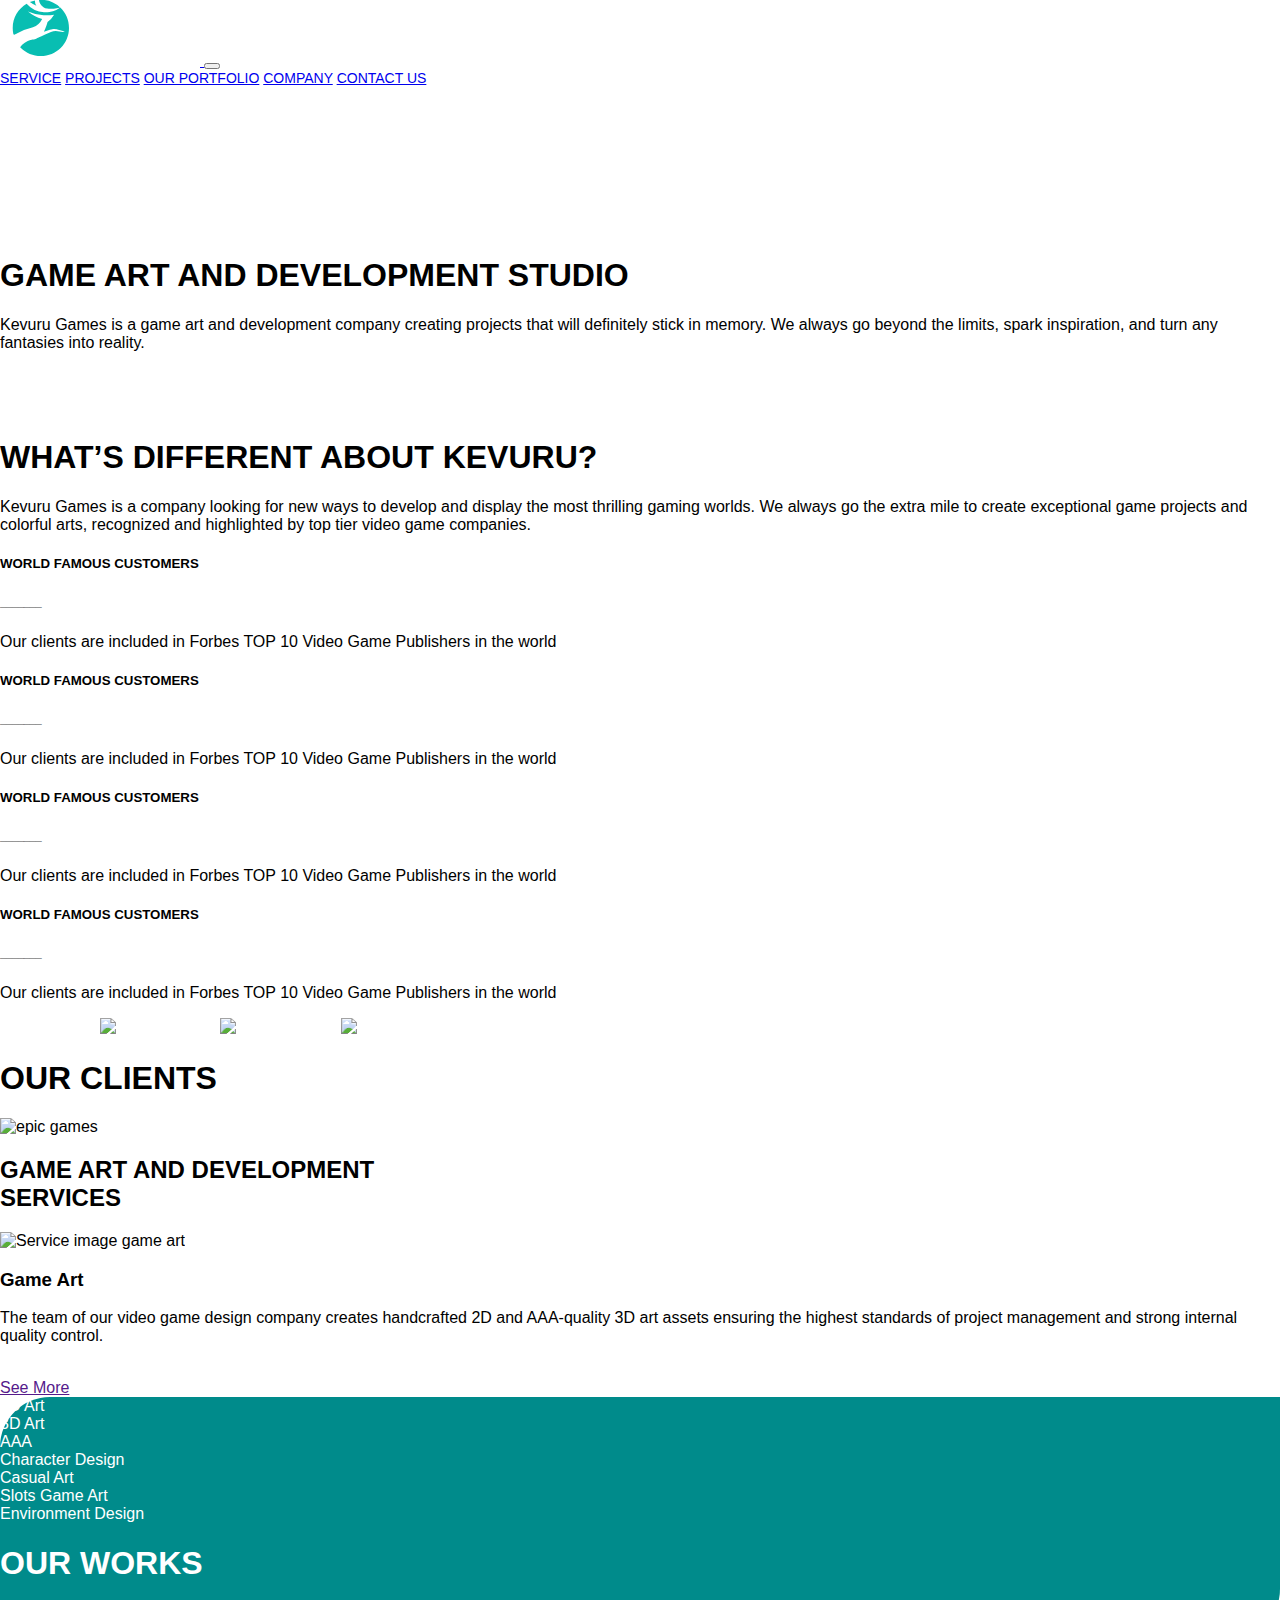
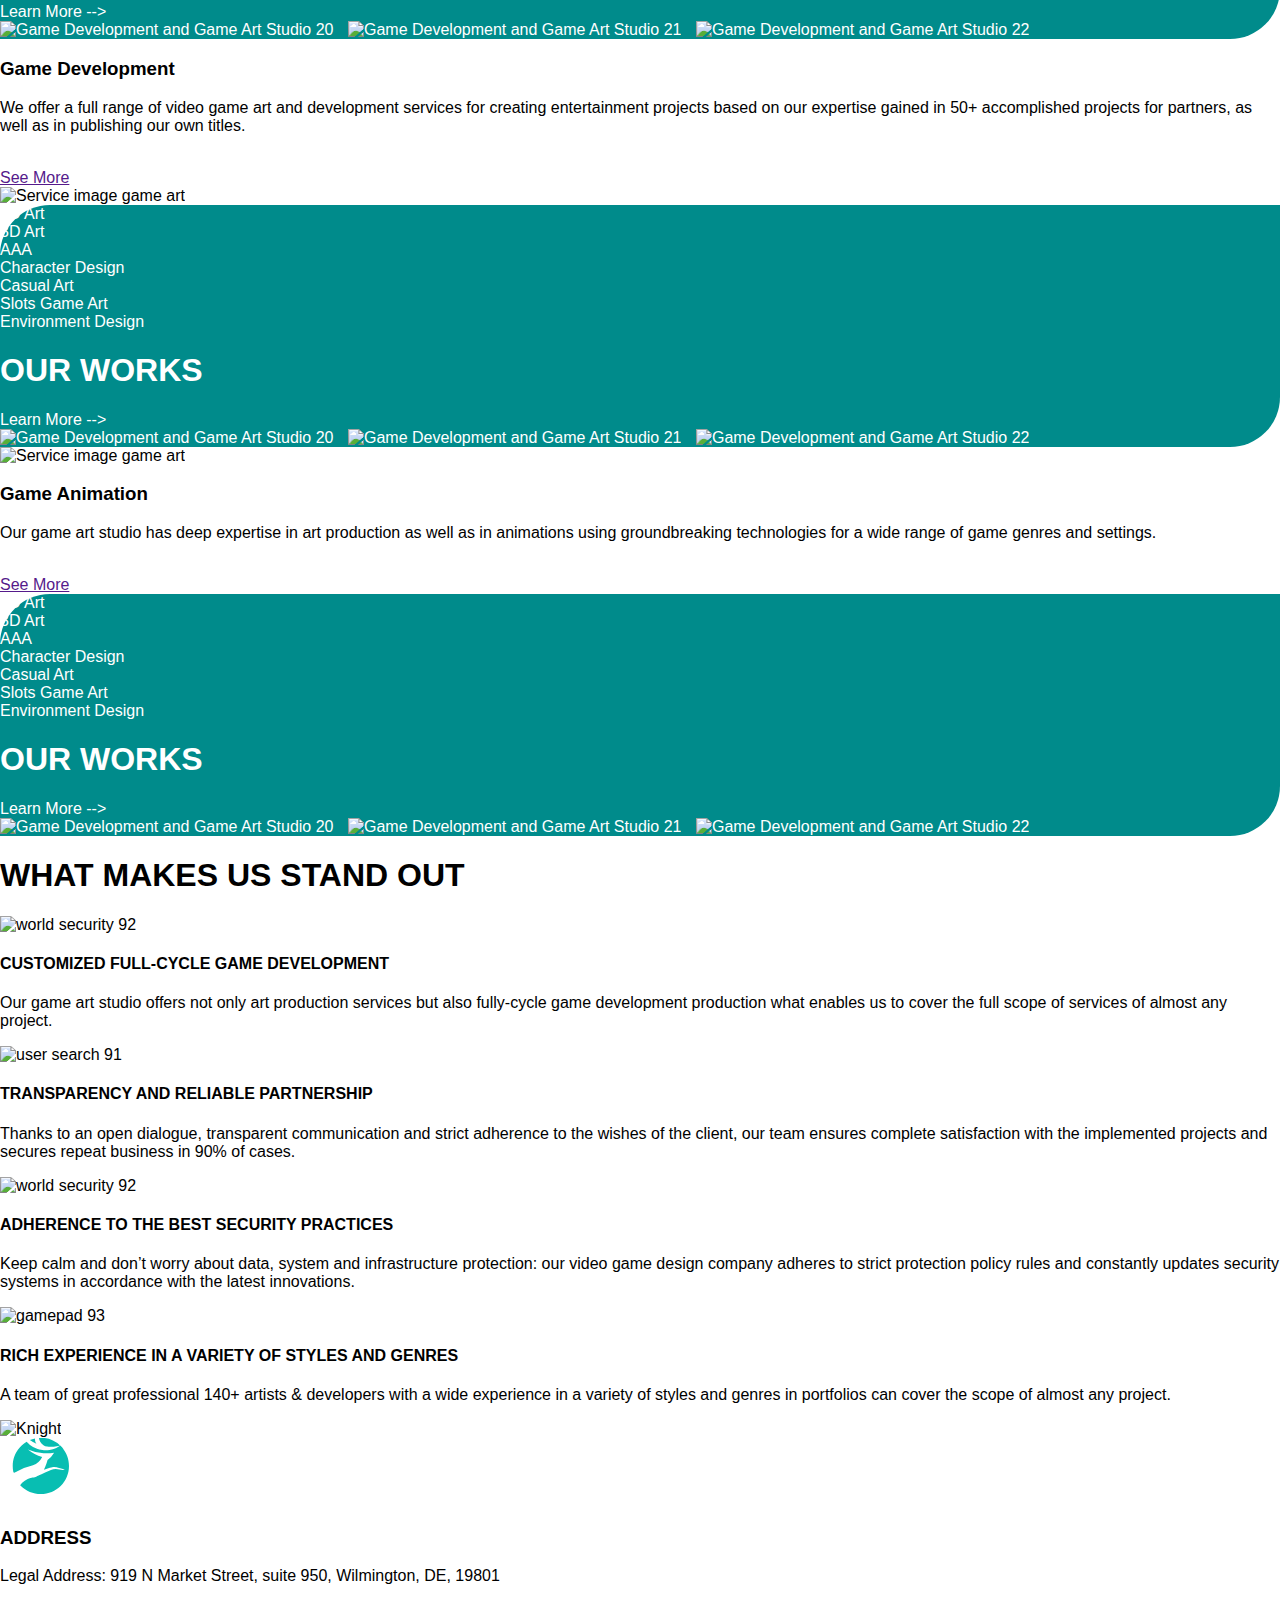
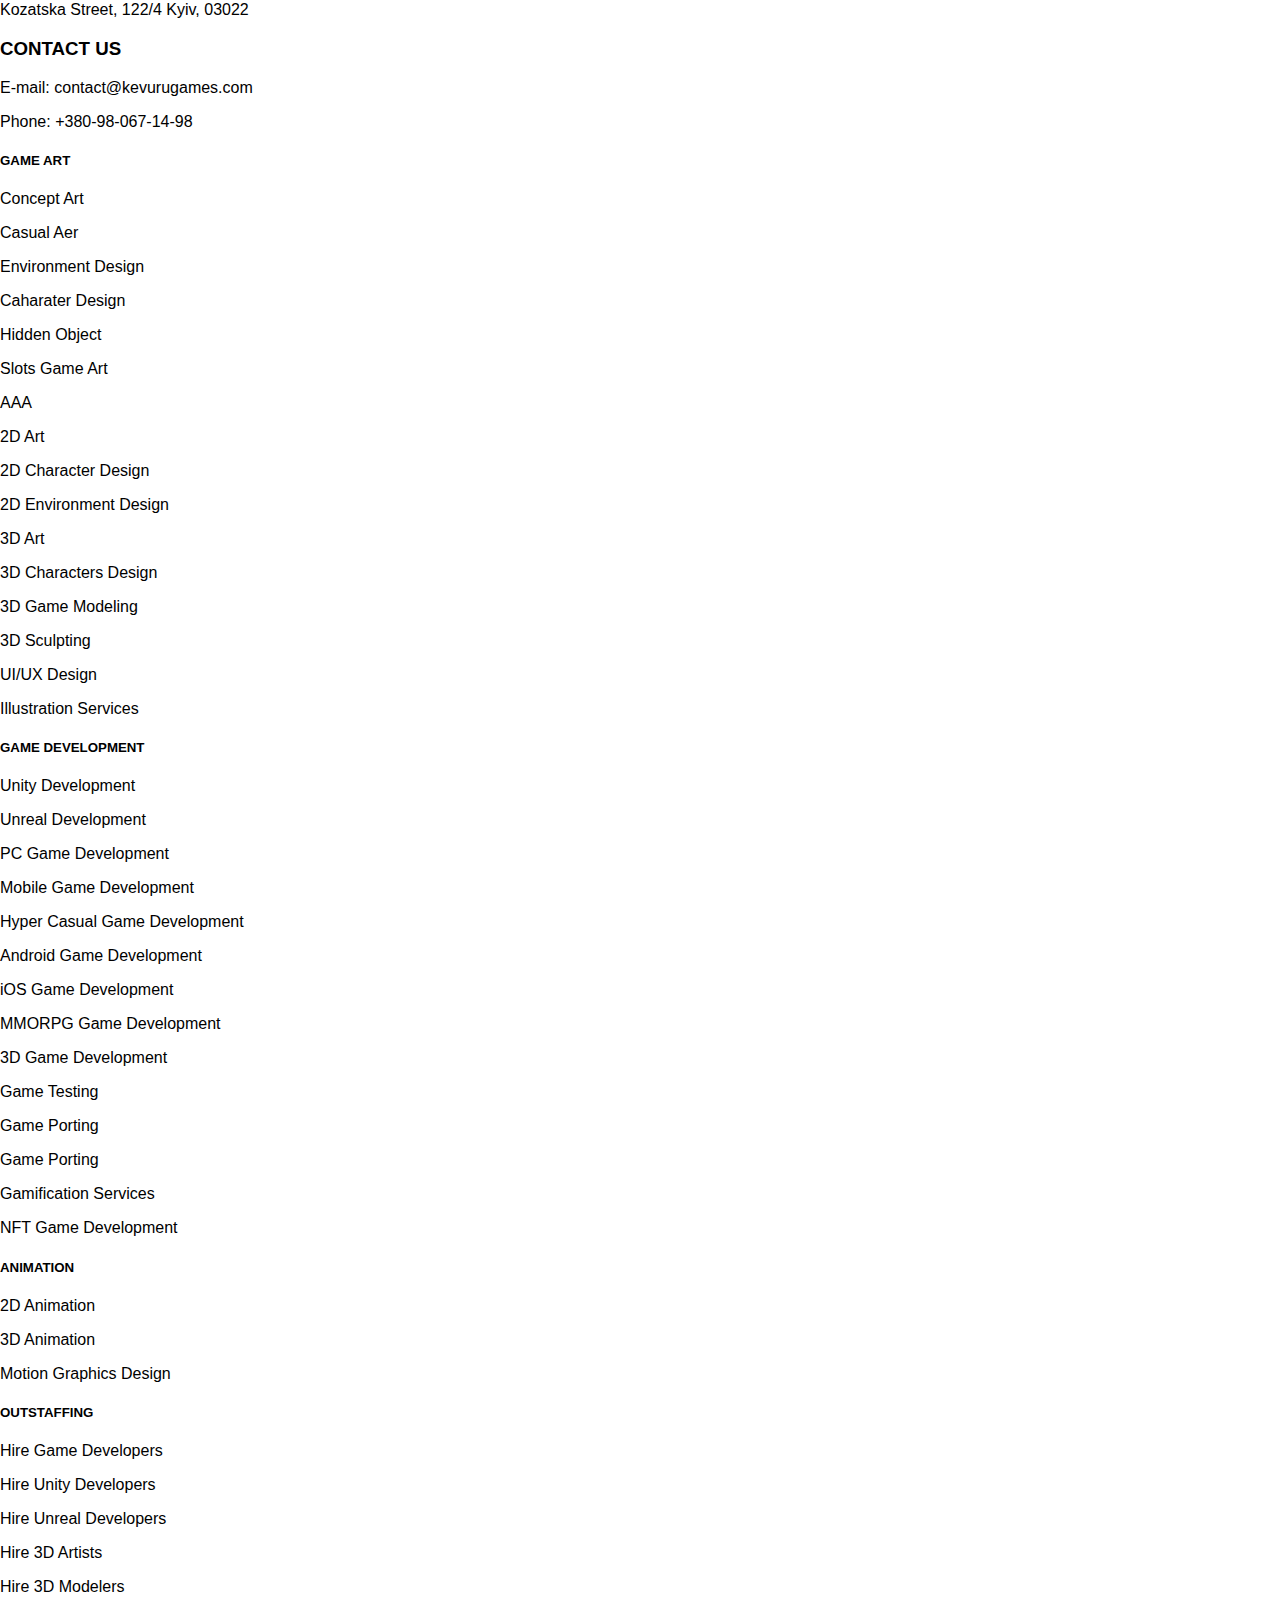
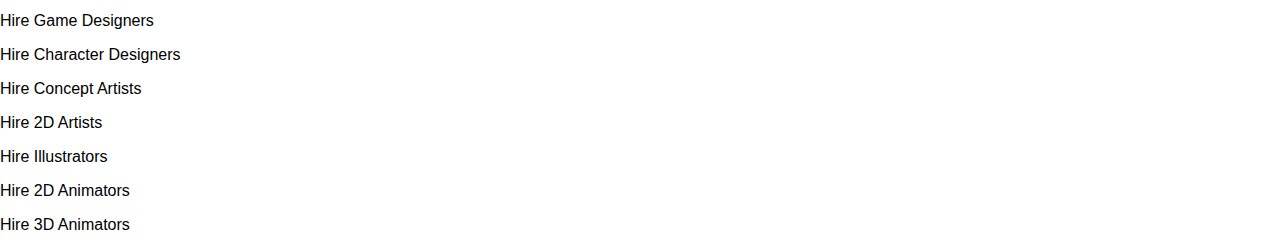
==== commit 6cc0cd1c: "abeh te konflik" ====
--- a/index.html
+++ b/index.html
@@ -9,7 +9,7 @@
     <!-- Bootstrap CSS -->
     <link href="https://cdn.jsdelivr.net/npm/bootstrap@5.0.2/dist/css/bootstrap.min.css" rel="stylesheet"
         integrity="sha384-EVSTQN3/azprG1Anm3QDgpJLIm9Nao0Yz1ztcQTwFspd3yD65VohhpuuCOmLASjC" crossorigin="anonymous" />
-    <link rel="stylesheet" href="assets/style.css">
+    <link rel="stylesheet" href="assets/mainstyle.css">
 
     <link rel="shortcut icon" href="https://kevurugames.com/favicon.ico" type="image/x-icon" />
 
--- a/assets/mainstyle.css
+++ b/assets/mainstyle.css
@@ -0,0 +1,398 @@
+html,
+body,
+ul,
+ol,
+li,
+form,
+fieldset,
+legend {
+  margin: 0;
+  padding: 0;
+  overflow-x: hidden;
+  font-family: "Open Sans", sans-serif;
+}
+.navbar-nav > li > a {
+  padding-top: 10px;
+  padding-bottom: 10px;
+  line-height: 15px;
+  font-size: 16px;
+}
+
+.navbar {
+<<<<<<< HEAD
+    min-height: 130px;
+    transition: 0.5s ease-in-out;
+    
+
+=======
+  min-height: 130px;
+>>>>>>> e0b403b282ac0815cb9c4d4bffe21775202a9598
+}
+
+.font-s-1 {
+  font-size: 14px;
+}
+
+.one {
+  position: relative;
+}
+
+#banner {
+<<<<<<< HEAD
+    background-image: url('https://kevurugames.com/wp-content/uploads/2020/11/slide-bg1.jpg.webp');
+    transition: 0.5s ease-in-out;
+   
+=======
+  background-image: url("https://kevurugames.com/wp-content/uploads/2020/11/slide-bg1.jpg.webp");
+>>>>>>> e0b403b282ac0815cb9c4d4bffe21775202a9598
+}
+#banner2 {
+  background-image: url("https://kevurugames.com/wp-content/uploads/2020/10/bg-1.png");
+  background-repeat: no-repeat;
+  background-size: cover;
+  overflow-y: hidden;
+  overflow-x: hidden;
+}
+
+#banner3 {
+  background-image: url("https://kevurugames.com/wp-content/uploads/2020/11/Unity-Development-min.jpg");
+  background-size: cover;
+}
+
+#banner4 {
+  position: relative;
+  background-image: url("https://kevurugames.com/wp-content/uploads/2020/09/bg.jpg");
+  background-size: cover;
+  background-position: center;
+}
+
+#banner4::after {
+  content: "";
+  display: block;
+  width: 100%;
+  height: 100%;
+  background: radial-gradient(
+      22.59% 164.65% at 102.23% 81.83%,
+      rgba(77, 198, 245, 0.077) 0,
+      rgba(77, 198, 245, 0) 100%
+    ),
+    linear-gradient(
+      286.43deg,
+      rgba(69, 162, 237, 0.25) -8.59%,
+      rgba(69, 162, 237, 0) 33.25%
+    ),
+    linear-gradient(
+      269.78deg,
+      rgba(134, 117, 179, 0.18) 12.52%,
+      rgba(148, 103, 234, 0) 46.51%
+    ),
+    linear-gradient(
+      275.31deg,
+      rgba(74, 57, 184, 0.19) 31.8%,
+      rgba(74, 57, 184, 0) 59.56%
+    ),
+    linear-gradient(
+      88.51deg,
+      rgba(0, 3, 16, 0.51) 49.04%,
+      rgba(0, 3, 16, 0.3162) 91.81%
+    );
+  position: absolute;
+  top: 0;
+  left: 0;
+}
+
+.gobsay {
+  margin-left: 100px;
+}
+
+.se1 {
+  padding-top: 150px;
+  width: 100%;
+  padding-bottom: 50px;
+}
+
+.se3 {
+  padding-top: 200px;
+  width: 100%;
+  padding-bottom: 50px;
+}
+
+.se2 {
+  width: 100%;
+}
+
+.banner__title_home {
+  color: #fff;
+  font-size: 60px;
+  max-width: 650px;
+  text-shadow: none;
+  letter-spacing: 0.015em;
+  line-height: 1.05;
+}
+
+<<<<<<< HEAD
+.gobsay{
+   margin-left: 100px;
+   display: none;
+   
+   
+=======
+.service {
+  display: block;
+  box-sizing: border-box;
+  padding-bottom: 100px;
+  background-color: rgb(124, 8, 153);
+>>>>>>> e0b403b282ac0815cb9c4d4bffe21775202a9598
+}
+.service2 {
+  display: block;
+  box-sizing: border-box;
+  padding-bottom: 100px;
+  background-image: url("https://kevurugames.com/wp-content/uploads/2020/10/bg-1.png");
+}
+
+.cd {
+  border-radius: 0px 35px 0px 35px;
+}
+
+.client {
+  background-color: rgb(225, 245, 238);
+  height: 300px;
+}
+
+.client > h1 {
+  color: #ff8c00;
+  padding: 40px;
+  font-family: cursive;
+}
+
+.pt-10 {
+  padding-top: 200px;
+  margin-left: 50px;
+  margin-right: 50px;
+}
+
+.pt-6 {
+  padding-top: 100px;
+  margin-left: 50px;
+  margin-right: 50px;
+}
+
+.pt-7 {
+  padding-top: 150px;
+  margin-left: 50px;
+  margin-right: 50px;
+}
+
+.pp-10 {
+  margin-left: 50px;
+  margin-right: 50px;
+}
+
+.photo {
+  height: 250px;
+  width: 100%;
+  /* padding: 10px; */
+}
+
+.se4 {
+  background: #ebf8f9
+    linear-gradient(179.96deg, #fff 0.04%, hsla(0, 0%, 100%, 0) 43.8%);
+}
+
+.drone {
+  background-image: url(https://kevurugames.com/wp-content/themes/classy/dist/img/page/portfolio/quadcopter2.png);
+  background-size: cover;
+  background-position: center;
+  width: 100vh;
+  position: relative;
+}
+
+.icons {
+  background-image: url(https://kevurugames.com/wp-content/themes/classy/dist/img/page/2d/benefits-wreath.png);
+  background-repeat: no-repeat;
+  background-size: contain;
+  height: 75px;
+  width: 120px;
+}
+
+.icon {
+  /* width: 40px; */
+  height: 40px;
+}
+
+#uper-top-footer {
+  background-image: url(https://kevurugames.com/wp-content/themes/classy/dist/img/footer-bg-top.png);
+  background-size: cover;
+  background-position: center left;
+  height: 29px;
+  margin-left: 1px;
+}
+
+#top-footer {
+  background-image: url(https://kevurugames.com/wp-content/themes/classy/dist/img/footer-bg.jpg);
+  background-size: cover;
+  background-position: top left;
+  /* height: 70%; */
+}
+
+.kartu {
+  border-radius: 20px;
+  width: 600px;
+  background-color: rgba(0, 0, 0, 0.5);
+}
+
+.inputan {
+  border: none;
+  background: transparent;
+  border-bottom: 1px solid hsla(0, 0%, 100%, 0.25);
+  color: hsla(0, 0%, 100%, 0.7);
+  font-size: 14px;
+  width: 100%;
+}
+
+.banner_images {
+  position: absolute;
+  opacity: 0.2;
+  z-index: 99;
+  right: 0;
+  transform: rotate(-15deg);
+  overflow-y: hidden;
+  overflow-x: hidden;
+}
+
+.scene__image {
+  width: 370px;
+}
+.scene__image_2 {
+  width: 450px;
+}
+
+@media (min-width: 992px) {
+  #banner {
+    background-image: url("https://kevurugames.com/wp-content/uploads/2020/11/slide-bg1.jpg.webp");
+    height: 600px;
+  }
+  .se1 {
+    padding-top: 200px;
+    width: 50%;
+    padding-bottom: 50px;
+    margin-left: 35px;
+  }
+
+  .se3 {
+    padding-top: 200px;
+    width: 50%;
+    padding-bottom: 50px;
+  }
+
+  .se2 {
+    width: 50%;
+    margin-left: 30px;
+  }
+
+  .gobsay {
+    position: absolute;
+    top: 80px;
+    right: 0;
+    margin: 0;
+  }
+
+  #banner {
+    background-image: url("https://kevurugames.com/wp-content/uploads/2020/11/slide-bg1.jpg.webp");
+    height: 600px;
+  }
+}
+
+.judul {
+  font-family: "Rajdhani", sans-serif;
+  text-shadow: 0px 5px 3px rgba(0, 0, 0, 0.3);
+}
+
+.sub-text {
+  color: #956cbf;
+}
+
+.content-contact {
+  position: relative;
+  z-index: 99;
+}
+
+.gambar-game {
+  /* width: 410px; */
+  height: 320px;
+  transition-duration: 150ms;
+}
+
+.gambar-game:hover {
+  scale: 1.1;
+}
+
+.practices {
+  background: linear-gradient(rgb(255, 251, 251, 1), rgb(9, 164, 236, 0.2));
+  color: black;
+}
+
+<<<<<<< HEAD
+@media (min-width: 992px) {
+    #banner {
+        background-image: url('https://kevurugames.com/wp-content/uploads/2020/11/slide-bg1.jpg.webp');
+       height: 600px;
+    }
+    .se1{
+        padding-top: 200px;
+        width: 50%;
+        padding-bottom: 50px;
+        margin-left: 35px;
+      
+    
+    }
+    
+    .se3{
+        padding-top: 200px;
+        width: 50%;
+        padding-bottom: 50px;
+    }
+    
+    .se2{
+        width: 50%;
+        margin-left: 30px;
+    }
+    
+    .gobsay{
+        position: absolute;
+        top: 80px;
+        right: 0;
+        margin: 0;
+        transition: opacity .5s ease-in;
+        display: block;
+    }
+
+    .gobsay + .gobsay {
+        opacity: 0;
+    }
+
+    #banner {
+        background-image: url('https://kevurugames.com/wp-content/uploads/2020/11/slide-bg1.jpg.webp');
+        height: 600px;
+    }
+
+}
+=======
+@media (max-width: 767.98px) {
+  .feature-image .gambar-game {
+    height: 200px;
+  }
+}
+<<<<<<< HEAD
+>>>>>>> e0b403b282ac0815cb9c4d4bffe21775202a9598
+=======
+
+@media (max-width: 575.98px) {
+  .icon {
+    /* width: 40px; */
+    height: 30px;
+    margin-bottom: 15px;
+  }
+}
+>>>>>>> e4a4069f782503119ee271fde55067f0e746f13c
